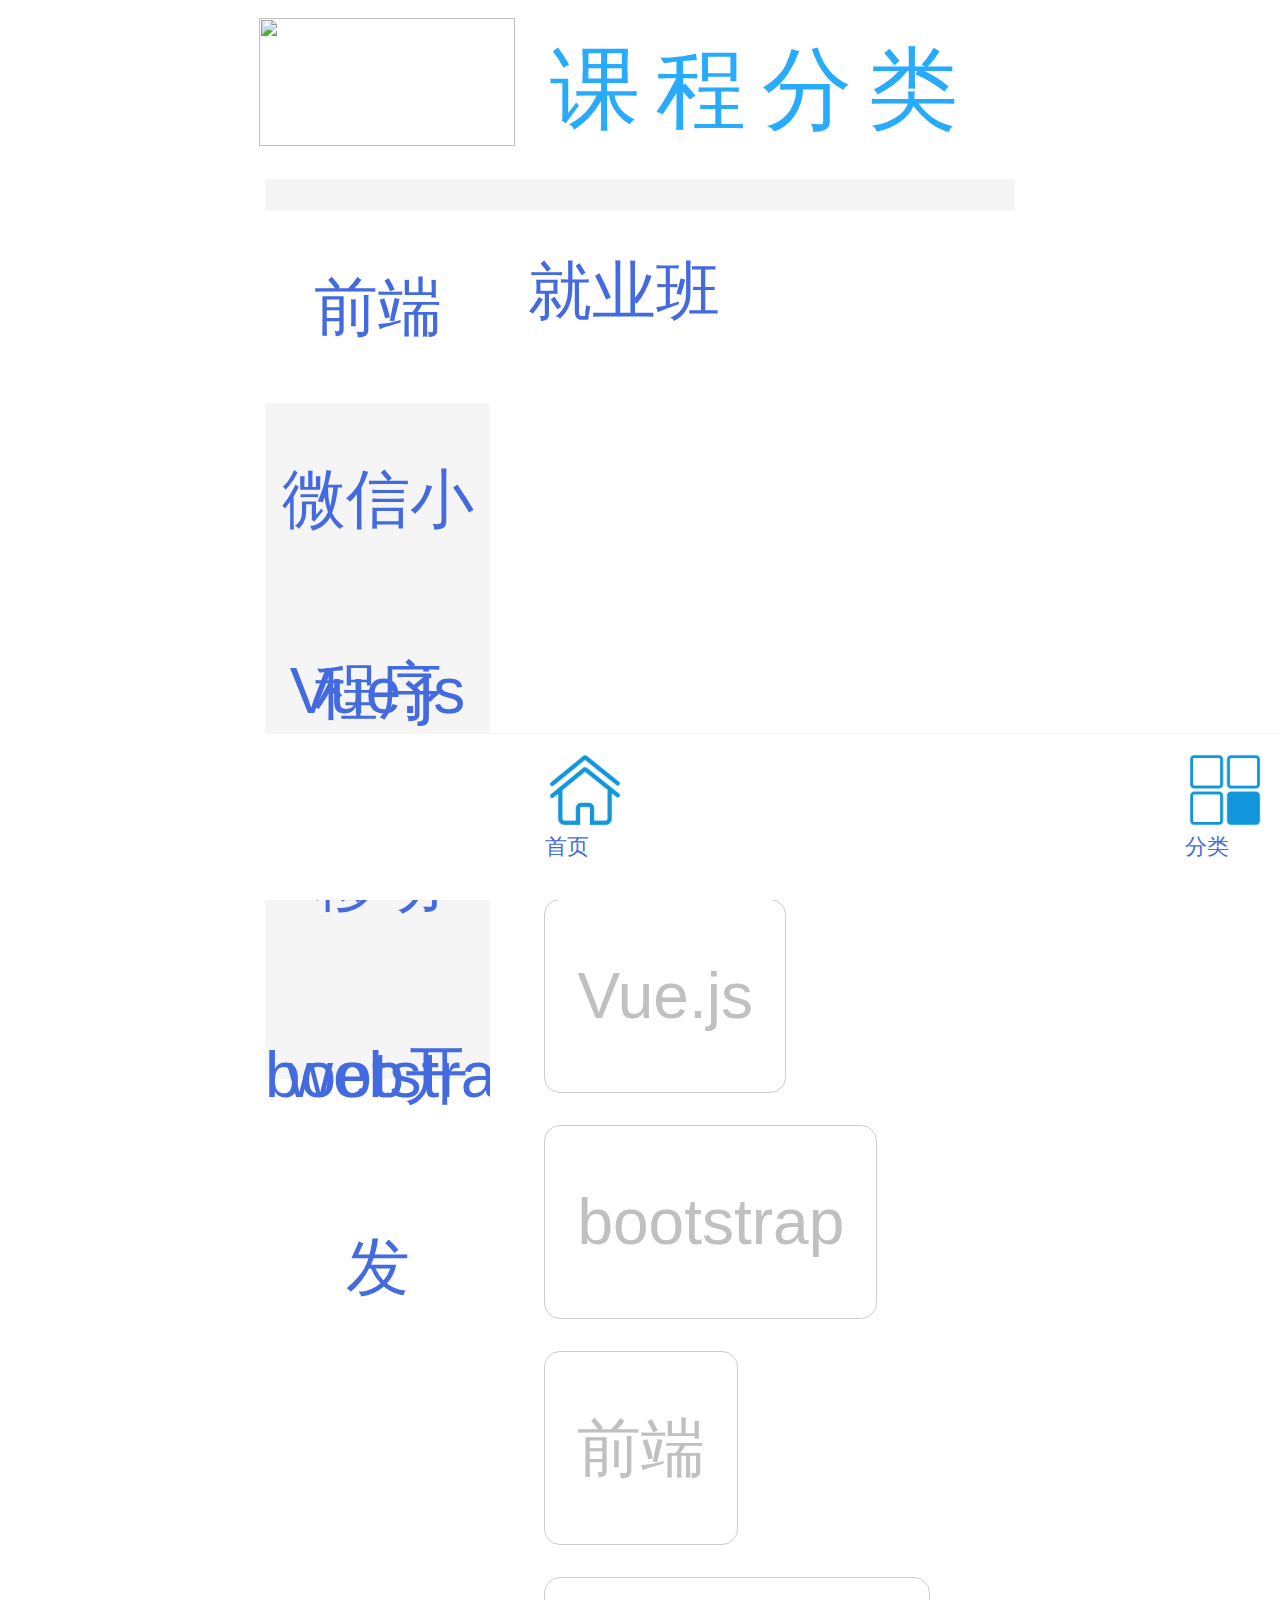
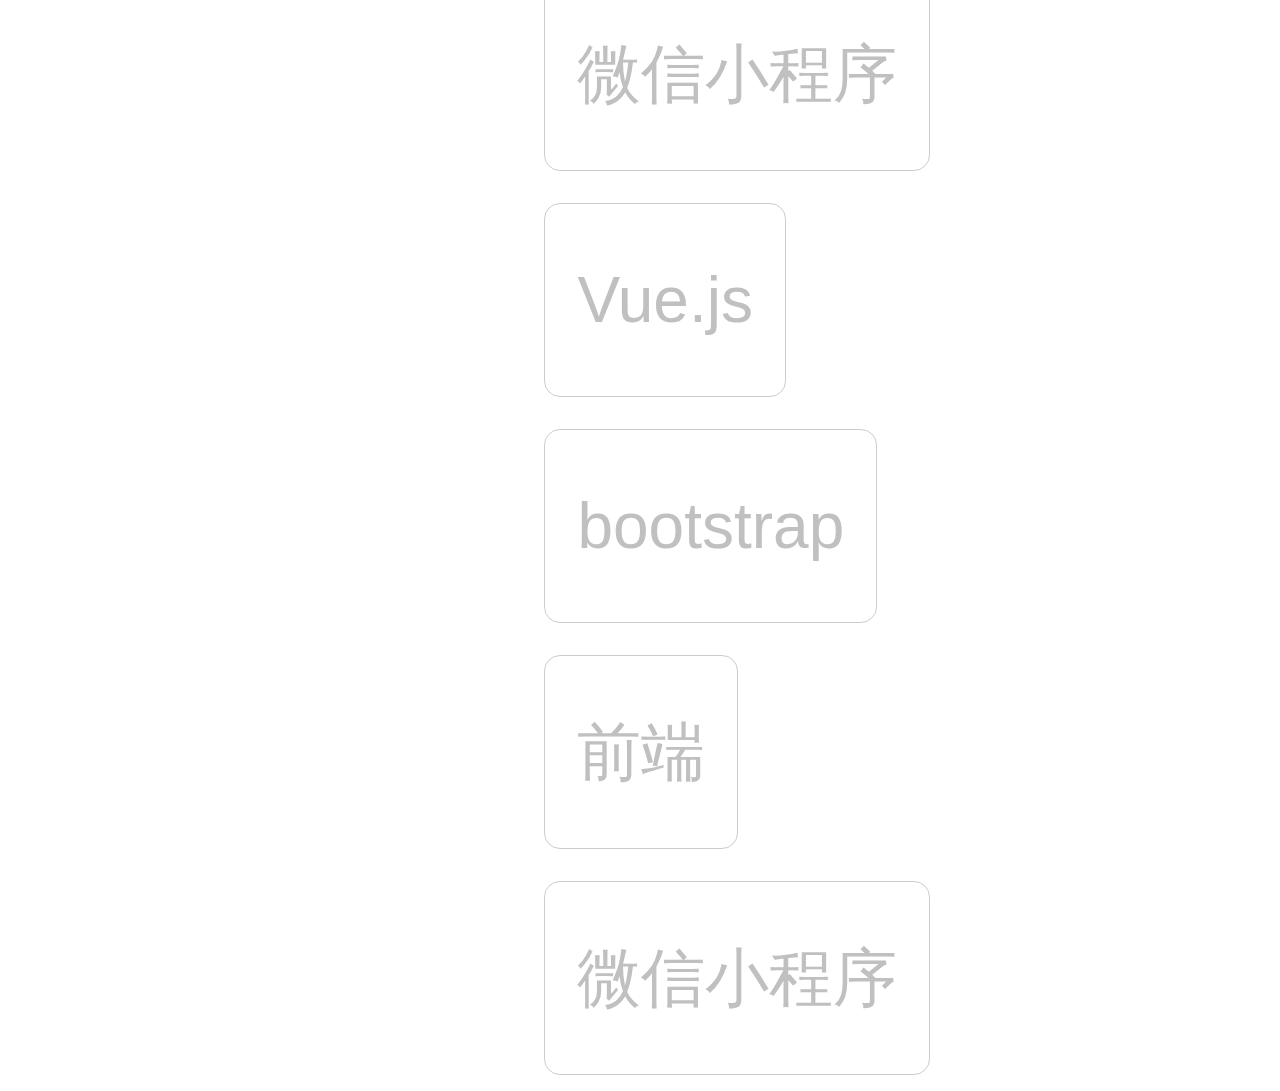
==== web/views/category.html @ 319a50d0 "分类" ====
<!DOCTYPE html>
<html lang="en">

<head>
    <meta charset="UTF-8">
    <meta name="viewport" content="width=device-width, initial-scale=1.0">
    <title>分类页面</title>
    <link rel="stylesheet" href="./css/common.css" />
    <link rel="stylesheet" href="./css/category.css" />

    <script src="./js/flexible.js"></script>

</head>

<body>
    <!-- header区域 -->
    <div class="header">
        <div class="headerImg">
            <img src="./images/logo.png" alt="">
        </div>
        <div class="headerText">
            课程分类
        </div>
    </div>
    <!-- 分类区域 -->
    <div class="content">
        <div class="conBody">
            <div class="aside">
                <a href="#" class="active">前端</a>
                <a href="#">微信小程序</a>
                <a href="#">Vue.js</a>
                <a href="#">移动web开发</a>
                <a href="#">bootstrap</a>
            </div>
            <div class="conRi">
                <div class="jobClass">
                    <div class="jobText">就业班</div>
                    <div class="jobImg">
                        WEB前端在线就业班
                    </div>
                </div>
                <div class="proClass">
                    <div class="proTect">提高课</div>
                    <div class="proInp">
                        <div class="btn">Vue.js</div>
                        <div class="btn">bootstrap</div>
                        <div class="btn">前端</div>
                        <div class="btn">微信小程序</div>
                        <div class="btn">Vue.js</div>
                        <div class="btn">bootstrap</div>
                        <div class="btn">前端</div>
                        <div class="btn">微信小程序</div>
                    </div>
                </div>
            </div>
        </div>
    </div>
    <!-- 底部区域 -->
    <div class="footer">
        <a class="fooindex" href="./index.html"><img src="./images/首页.png" alt=""><span>首页</span></a>
        <a class="foofenlei" href="./category.html"><img src="./images/fenlei.png" alt=""><span>分类</span></a>
    </div>

    <script src="./js/jquery.js"></script>
    <script src="./js/template-web.js"></script>
    <script src="./js/index.js"></script>

</body>

</html>
---- web/views/css/common.css ----
@media screen and(min-width:750px) {
    html {
        font-size: 75px!important;
    }
}

body {
    min-width: 320px;
    max-width: 750px;
    width: 10rem;
    margin: 0 auto;
    line-height: 1.5;
    font-family: Arial, Helvetica, sans-serif;
    font-size: 0.3rem!important;
}

ul li {
    list-style: none;
}


/*点击之前*/

a:link {
    color: #446adf;
}


/*鼠标悬停状态*/

a:hover {
    color: #446adf;
}


/*点击状态*/

a:active {
    color: #446adf;
}


/*点击之后状态*/

a:visited {
    color: #446adf;
}


/*改变文字的默认颜色以及消除下划线*/

a {
    color: #446adf;
    text-decoration: none;
}


/* 底部区域 */

.footer {
    width: 100%;
    height: 1.3rem;
    display: flex;
    flex-direction: row;
    justify-content: space-around;
    color: #446adf;
    background-color: #ffffff;
    position: fixed;
    bottom: 0;
    border-top: 0.0125rem solid #F5F5F5;
    font-size: 0.175rem;
}

.fooindex,
.foofenlei {
    display: flex;
    flex-direction: column;
    padding-top: 0.125rem;
}

.fooindex img {
    width: 0.625rem;
    height: 0.625rem;
    align-items: center;
}

.foofenlei img {
    width: 0.625rem;
    height: 0.625rem;
    align-items: center;
}

.foofenlei spam {
    color: #446adf;
}
---- web/views/css/category.css ----
.header {
    display: flex;
    flex-direction: row;
    justify-content: space-around;
    align-items: center;
    width: 100%;
    height: 1.4rem;
    background-color: #ffffff;
}

.headerImg img {
    width: 2rem;
    height: 1rem;
    margin-left: -0.375rem;
}

.headerText {
    font-size: 0.7rem;
    color: #28abfc;
    letter-spacing: 0.125rem;
    margin-left: -0.375rem;
}

.content {
    background-color: #f5f5f5;
    height: calc(100vh);
    width: 100%;
}

.conBody {
    height: calc(100vh);
    padding-top: 0.25rem;
    display: flex;
    flex-direction: row;
}

.aside {
    width: 30%;
    height: 100%;
    display: flex;
    flex-direction: column;
    align-items: center;
}

.aside a {
    width: 100%;
    height: 1.5rem;
    text-align: center;
    line-height: 1.5rem;
    font-size: 0.5rem;
}

.aside a:hover {
    background-color: #ffffff;
}

.aside a:active {
    background-color: #ffffff;
}

.aside a:visited {
    background-color: #ffffff;
}

.active {
    background-color: #ffffff;
}

.conRi {
    width: 70%;
    height: calc(100vh);
    background-color: #ffffff;
    display: flex;
    flex-direction: column;
    padding-top: 0.25rem;
}

.jobClass,
.proClass {
    display: flex;
    flex-direction: column;
    color: #446adf;
    font-size: 0.5rem;
    margin-left: 0.3rem;
}

.jobImg {
    box-sizing: border-box;
    padding: 0.15rem;
    height: 3rem;
    width: 6.5rem;
    border-radius: 0.125rem;
    background: url(../images/web_fe.png) no-repeat center center;
    background-size: cover;
    text-align: center;
    line-height: 3rem;
    color: #ffffff;
}

.proClass {
    margin-top: 0.5rem;
}

.proInp {
    display: flex;
    flex-direction: row;
    flex-wrap: wrap;
}

.proInp .btn {
    height: 1rem;
    border: 1px solid #cccccc;
    text-align: center;
    line-height: 1rem;
    border-radius: 0.125rem;
    padding: 0.25rem;
    margin: 0.125rem;
    color: #c0c0c0;
}
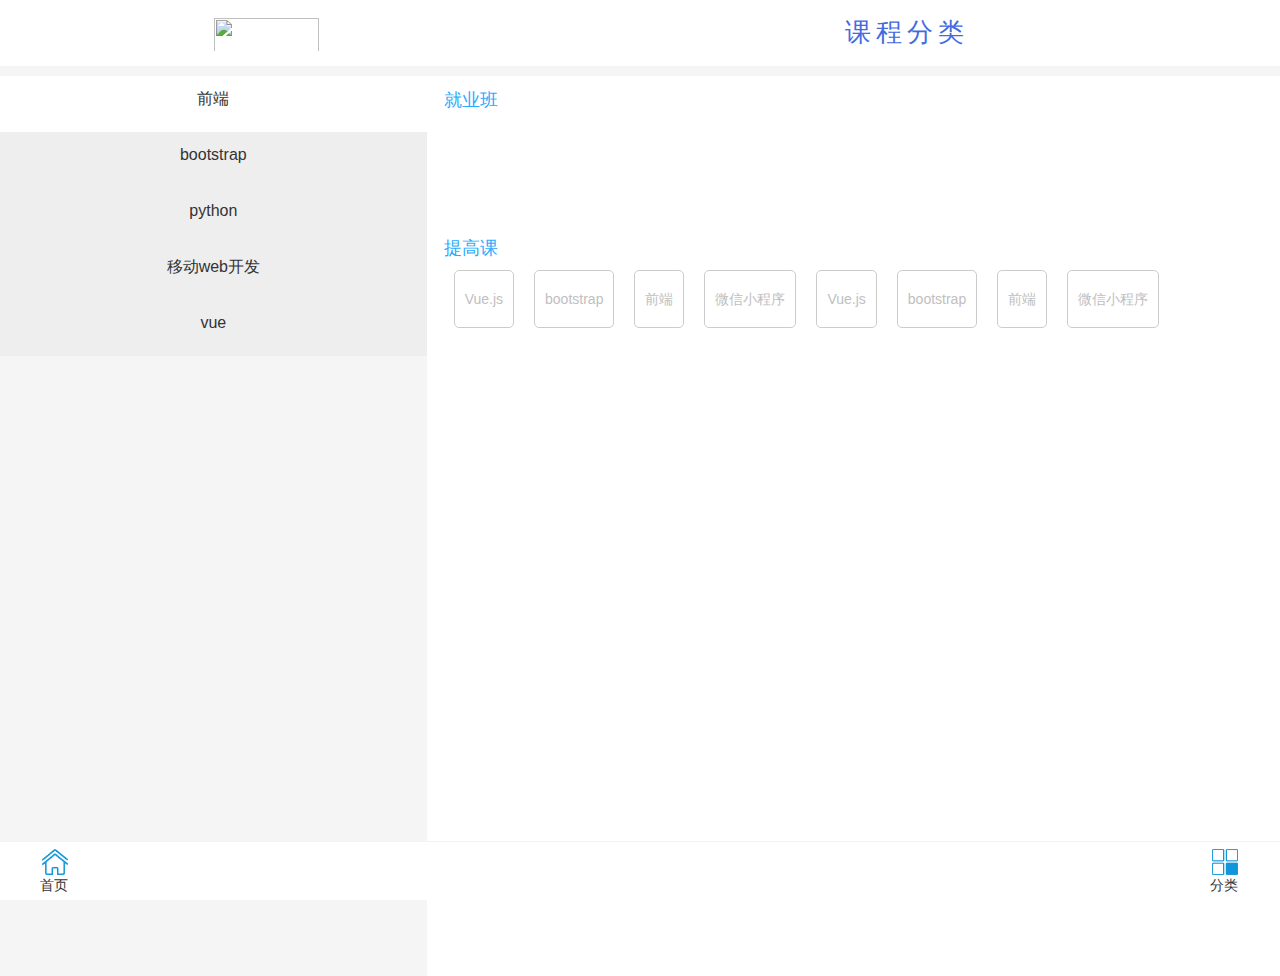
==== commit 82a5f90d: "la yu ilayui实现前后端分离" ====
--- a/web/views/category.html
+++ b/web/views/category.html
@@ -4,67 +4,74 @@
 <head>
     <meta charset="UTF-8">
     <meta name="viewport" content="width=device-width, initial-scale=1.0">
-    <title>分类页面</title>
+    <title>Document</title>
     <link rel="stylesheet" href="./css/common.css" />
+    <link rel="stylesheet" href="./layui/css/layui.css" />
     <link rel="stylesheet" href="./css/category.css" />
-
-    <script src="./js/flexible.js"></script>
-
 </head>
 
 <body>
     <!-- header区域 -->
-    <div class="header">
-        <div class="headerImg">
-            <img src="./images/logo.png" alt="">
+    <header class="layui-fluid">
+        <div class="layui-row head">
+            <div class="layui-col-xs5 layui-col-sm5 layui-col-md5 logo">
+                <img src="./images/logo.png">
+            </div>
+            <div class="layui-col-xs7 layui-col-sm7 layui-col-md7 headCo">
+                课程分类
+            </div>
         </div>
-        <div class="headerText">
-            课程分类
-        </div>
-    </div>
-    <!-- 分类区域 -->
-    <div class="content">
-        <div class="conBody">
-            <div class="aside">
-                <a href="#" class="active">前端</a>
-                <a href="#">微信小程序</a>
-                <a href="#">Vue.js</a>
-                <a href="#">移动web开发</a>
-                <a href="#">bootstrap</a>
+    </header>
+    <!-- body区域 -->
+    <div class="layui-fluid ">
+        <div class="layui-row bodyer">
+            <div class="layui-col-xs4 layui-col-sm4 layui-col-md4 navr">
+                <ul class="layui-nav layui-nav-tree navli" lay-filter="test">
+                    <li class="layui-nav-item "><a class="first" href="">前端</a></li>
+                    <li class="layui-nav-item layui-bg-gray"><a href="">bootstrap</a></li>
+                    <li class="layui-nav-item layui-bg-gray"><a href="">python</a></li>
+                    <li class="layui-nav-item layui-bg-gray"><a href="">移动web开发</a></li>
+                    <li class="layui-nav-item layui-bg-gray"><a href="">vue</a></li>
+                </ul>
             </div>
-            <div class="conRi">
-                <div class="jobClass">
-                    <div class="jobText">就业班</div>
-                    <div class="jobImg">
-                        WEB前端在线就业班
-                    </div>
-                </div>
-                <div class="proClass">
-                    <div class="proTect">提高课</div>
-                    <div class="proInp">
-                        <div class="btn">Vue.js</div>
-                        <div class="btn">bootstrap</div>
-                        <div class="btn">前端</div>
-                        <div class="btn">微信小程序</div>
-                        <div class="btn">Vue.js</div>
-                        <div class="btn">bootstrap</div>
-                        <div class="btn">前端</div>
-                        <div class="btn">微信小程序</div>
-                    </div>
+            <div class="layui-col-xs8 layui-col-sm8 layui-col-md8 navcou">
+                <div class="context">就业班</div>
+                <div class="conimg">web前端在线就业班</div>
+                <div class="context">提高课</div>
+                <div class="proInp">
+                    <div class="btn">Vue.js</div>
+                    <div class="btn">bootstrap</div>
+                    <div class="btn">前端</div>
+                    <div class="btn">微信小程序</div>
+                    <div class="btn">Vue.js</div>
+                    <div class="btn">bootstrap</div>
+                    <div class="btn">前端</div>
+                    <div class="btn">微信小程序</div>
                 </div>
             </div>
         </div>
     </div>
     <!-- 底部区域 -->
+    <!-- footer区域 -->
     <div class="footer">
-        <a class="fooindex" href="./index.html"><img src="./images/首页.png" alt=""><span>首页</span></a>
-        <a class="foofenlei" href="./category.html"><img src="./images/fenlei.png" alt=""><span>分类</span></a>
+
+        <div class="fooin">
+            <a href="./index.html">
+                <img src="./images/首页.png">
+                <div>首页</div>
+            </a>
+        </div>
+        <div class="foofen">
+            <a href="./category.html">
+                <img src="./images/fenlei.png">
+                <div>分类</div>
+            </a>
+        </div>
+
     </div>
-
+    <script src="./js/template-web.js"></script>
+    <script src="./layui/layui.all.js"></script>
     <script src="./js/jquery.js"></script>
-    <script src="./js/template-web.js"></script>
-    <script src="./js/index.js"></script>
-
 </body>
 
 </html>--- a/web/views/css/common.css
+++ b/web/views/css/common.css
@@ -1,95 +1,77 @@
-@media screen and(min-width:750px) {
-    html {
-        font-size: 75px!important;
-    }
+.layui-fluid {
+    margin: 0 auto;
+    padding: 0 0 0 0!important;
 }
 
-body {
-    min-width: 320px;
-    max-width: 750px;
-    width: 10rem;
-    margin: 0 auto;
-    line-height: 1.5;
-    font-family: Arial, Helvetica, sans-serif;
-    font-size: 0.3rem!important;
+.JobText {
+    line-height: 18px;
+    padding-top: 10px;
+    color: #446adf;
+    font-size: 18px;
+    text-align: center;
+    display: flex;
+    flex-direction: row;
+    justify-content: center;
+    align-items: center;
 }
 
-ul li {
-    list-style: none;
+.bdots {
+    width: 4px;
+    height: 4px;
+    border-radius: 50%;
+    background-color: #446adf;
+    margin: 5px;
 }
 
-
-/*点击之前*/
-
-a:link {
-    color: #446adf;
+.layui-card-header {
+    border-bottom: none;
 }
 
-
-/*鼠标悬停状态*/
-
-a:hover {
-    color: #446adf;
-}
-
-
-/*点击状态*/
-
-a:active {
-    color: #446adf;
-}
-
-
-/*点击之后状态*/
-
-a:visited {
-    color: #446adf;
-}
-
-
-/*改变文字的默认颜色以及消除下划线*/
-
-a {
-    color: #446adf;
-    text-decoration: none;
+.layui-card-body {
+    padding: 0;
 }
 
 
 /* 底部区域 */
 
 .footer {
+    height: 58px;
     width: 100%;
-    height: 1.3rem;
+    background-color: #ffffff;
     display: flex;
     flex-direction: row;
-    justify-content: space-around;
-    color: #446adf;
-    background-color: #ffffff;
+    justify-content: space-between;
+    border-top: 1px solid #f3f3f3;
     position: fixed;
     bottom: 0;
-    border-top: 0.0125rem solid #F5F5F5;
-    font-size: 0.175rem;
 }
 
-.fooindex,
-.foofenlei {
+.fooin {
+    padding-left: 40px;
     display: flex;
     flex-direction: column;
-    padding-top: 0.125rem;
-}
-
-.fooindex img {
-    width: 0.625rem;
-    height: 0.625rem;
+    justify-content: center;
     align-items: center;
 }
 
-.foofenlei img {
-    width: 0.625rem;
-    height: 0.625rem;
+.fooin img {
+    width: 30px;
+    height: 30px;
+}
+
+.foofen {
+    padding-right: 40px;
+    display: flex;
+    flex-direction: column;
+    justify-content: center;
     align-items: center;
 }
 
-.foofenlei spam {
-    color: #446adf;
+.foofen img {
+    width: 30px;
+    height: 30px;
+}
+
+.layui-nav-tree {
+    width: auto!important;
 }--- a/web/views/layui/css/layui.css
+++ b/web/views/layui/css/layui.css
@@ -0,0 +1,2 @@
+/** layui-v2.5.5 MIT License By https://www.layui.com */
+ .layui-inline,img{display:inline-block;vertical-align:middle}h1,h2,h3,h4,h5,h6{font-weight:400}.layui-edge,.layui-header,.layui-inline,.layui-main{position:relative}.layui-body,.layui-edge,.layui-elip{overflow:hidden}.layui-btn,.layui-edge,.layui-inline,img{vertical-align:middle}.layui-btn,.layui-disabled,.layui-icon,.layui-unselect{-moz-user-select:none;-webkit-user-select:none;-ms-user-select:none}.layui-elip,.layui-form-checkbox span,.layui-form-pane .layui-form-label{text-overflow:ellipsis;white-space:nowrap}.layui-breadcrumb,.layui-tree-btnGroup{visibility:hidden}blockquote,body,button,dd,div,dl,dt,form,h1,h2,h3,h4,h5,h6,input,li,ol,p,pre,td,textarea,th,ul{margin:0;padding:0;-webkit-tap-highlight-color:rgba(0,0,0,0)}a:active,a:hover{outline:0}img{border:none}li{list-style:none}table{border-collapse:collapse;border-spacing:0}h4,h5,h6{font-size:100%}button,input,optgroup,option,select,textarea{font-family:inherit;font-size:inherit;font-style:inherit;font-weight:inherit;outline:0}pre{white-space:pre-wrap;white-space:-moz-pre-wrap;white-space:-pre-wrap;white-space:-o-pre-wrap;word-wrap:break-word}body{line-height:24px;font:14px Helvetica Neue,Helvetica,PingFang SC,Tahoma,Arial,sans-serif}hr{height:1px;margin:10px 0;border:0;clear:both}a{color:#333;text-decoration:none}a:hover{color:#777}a cite{font-style:normal;*cursor:pointer}.layui-border-box,.layui-border-box *{box-sizing:border-box}.layui-box,.layui-box *{box-sizing:content-box}.layui-clear{clear:both;*zoom:1}.layui-clear:after{content:'\20';clear:both;*zoom:1;display:block;height:0}.layui-inline{*display:inline;*zoom:1}.layui-edge{display:inline-block;width:0;height:0;border-width:6px;border-style:dashed;border-color:transparent}.layui-edge-top{top:-4px;border-bottom-color:#999;border-bottom-style:solid}.layui-edge-right{border-left-color:#999;border-left-style:solid}.layui-edge-bottom{top:2px;border-top-color:#999;border-top-style:solid}.layui-edge-left{border-right-color:#999;border-right-style:solid}.layui-disabled,.layui-disabled:hover{color:#d2d2d2!important;cursor:not-allowed!important}.layui-circle{border-radius:100%}.layui-show{display:block!important}.layui-hide{display:none!important}@font-face{font-family:layui-icon;src:url(../font/iconfont.eot?v=250);src:url(../font/iconfont.eot?v=250#iefix) format('embedded-opentype'),url(../font/iconfont.woff2?v=250) format('woff2'),url(../font/iconfont.woff?v=250) format('woff'),url(../font/iconfont.ttf?v=250) format('truetype'),url(../font/iconfont.svg?v=250#layui-icon) format('svg')}.layui-icon{font-family:layui-icon!important;font-size:16px;font-style:normal;-webkit-font-smoothing:antialiased;-moz-osx-font-smoothing:grayscale}.layui-icon-reply-fill:before{content:"\e611"}.layui-icon-set-fill:before{content:"\e614"}.layui-icon-menu-fill:before{content:"\e60f"}.layui-icon-search:before{content:"\e615"}.layui-icon-share:before{content:"\e641"}.layui-icon-set-sm:before{content:"\e620"}.layui-icon-engine:before{content:"\e628"}.layui-icon-close:before{content:"\1006"}.layui-icon-close-fill:before{content:"\1007"}.layui-icon-chart-screen:before{content:"\e629"}.layui-icon-star:before{content:"\e600"}.layui-icon-circle-dot:before{content:"\e617"}.layui-icon-chat:before{content:"\e606"}.layui-icon-release:before{content:"\e609"}.layui-icon-list:before{content:"\e60a"}.layui-icon-chart:before{content:"\e62c"}.layui-icon-ok-circle:before{content:"\1005"}.layui-icon-layim-theme:before{content:"\e61b"}.layui-icon-table:before{content:"\e62d"}.layui-icon-right:before{content:"\e602"}.layui-icon-left:before{content:"\e603"}.layui-icon-cart-simple:before{content:"\e698"}.layui-icon-face-cry:before{content:"\e69c"}.layui-icon-face-smile:before{content:"\e6af"}.layui-icon-survey:before{content:"\e6b2"}.layui-icon-tree:before{content:"\e62e"}.layui-icon-upload-circle:before{content:"\e62f"}.layui-icon-add-circle:before{content:"\e61f"}.layui-icon-download-circle:before{content:"\e601"}.layui-icon-templeate-1:before{content:"\e630"}.layui-icon-util:before{content:"\e631"}.layui-icon-face-surprised:before{content:"\e664"}.layui-icon-edit:before{content:"\e642"}.layui-icon-speaker:before{content:"\e645"}.layui-icon-down:before{content:"\e61a"}.layui-icon-file:before{content:"\e621"}.layui-icon-layouts:before{content:"\e632"}.layui-icon-rate-half:before{content:"\e6c9"}.layui-icon-add-circle-fine:before{content:"\e608"}.layui-icon-prev-circle:before{content:"\e633"}.layui-icon-read:before{content:"\e705"}.layui-icon-404:before{content:"\e61c"}.layui-icon-carousel:before{content:"\e634"}.layui-icon-help:before{content:"\e607"}.layui-icon-code-circle:before{content:"\e635"}.layui-icon-water:before{content:"\e636"}.layui-icon-username:before{content:"\e66f"}.layui-icon-find-fill:before{content:"\e670"}.layui-icon-about:before{content:"\e60b"}.layui-icon-location:before{content:"\e715"}.layui-icon-up:before{content:"\e619"}.layui-icon-pause:before{content:"\e651"}.layui-icon-date:before{content:"\e637"}.layui-icon-layim-uploadfile:before{content:"\e61d"}.layui-icon-delete:before{content:"\e640"}.layui-icon-play:before{content:"\e652"}.layui-icon-top:before{content:"\e604"}.layui-icon-friends:before{content:"\e612"}.layui-icon-refresh-3:before{content:"\e9aa"}.layui-icon-ok:before{content:"\e605"}.layui-icon-layer:before{content:"\e638"}.layui-icon-face-smile-fine:before{content:"\e60c"}.layui-icon-dollar:before{content:"\e659"}.layui-icon-group:before{content:"\e613"}.layui-icon-layim-download:before{content:"\e61e"}.layui-icon-picture-fine:before{content:"\e60d"}.layui-icon-link:before{content:"\e64c"}.layui-icon-diamond:before{content:"\e735"}.layui-icon-log:before{content:"\e60e"}.layui-icon-rate-solid:before{content:"\e67a"}.layui-icon-fonts-del:before{content:"\e64f"}.layui-icon-unlink:before{content:"\e64d"}.layui-icon-fonts-clear:before{content:"\e639"}.layui-icon-triangle-r:before{content:"\e623"}.layui-icon-circle:before{content:"\e63f"}.layui-icon-radio:before{content:"\e643"}.layui-icon-align-center:before{content:"\e647"}.layui-icon-align-right:before{content:"\e648"}.layui-icon-align-left:before{content:"\e649"}.layui-icon-loading-1:before{content:"\e63e"}.layui-icon-return:before{content:"\e65c"}.layui-icon-fonts-strong:before{content:"\e62b"}.layui-icon-upload:before{content:"\e67c"}.layui-icon-dialogue:before{content:"\e63a"}.layui-icon-video:before{content:"\e6ed"}.layui-icon-headset:before{content:"\e6fc"}.layui-icon-cellphone-fine:before{content:"\e63b"}.layui-icon-add-1:before{content:"\e654"}.layui-icon-face-smile-b:before{content:"\e650"}.layui-icon-fonts-html:before{content:"\e64b"}.layui-icon-form:before{content:"\e63c"}.layui-icon-cart:before{content:"\e657"}.layui-icon-camera-fill:before{content:"\e65d"}.layui-icon-tabs:before{content:"\e62a"}.layui-icon-fonts-code:before{content:"\e64e"}.layui-icon-fire:before{content:"\e756"}.layui-icon-set:before{content:"\e716"}.layui-icon-fonts-u:before{content:"\e646"}.layui-icon-triangle-d:before{content:"\e625"}.layui-icon-tips:before{content:"\e702"}.layui-icon-picture:before{content:"\e64a"}.layui-icon-more-vertical:before{content:"\e671"}.layui-icon-flag:before{content:"\e66c"}.layui-icon-loading:before{content:"\e63d"}.layui-icon-fonts-i:before{content:"\e644"}.layui-icon-refresh-1:before{content:"\e666"}.layui-icon-rmb:before{content:"\e65e"}.layui-icon-home:before{content:"\e68e"}.layui-icon-user:before{content:"\e770"}.layui-icon-notice:before{content:"\e667"}.layui-icon-login-weibo:before{content:"\e675"}.layui-icon-voice:before{content:"\e688"}.layui-icon-upload-drag:before{content:"\e681"}.layui-icon-login-qq:before{content:"\e676"}.layui-icon-snowflake:before{content:"\e6b1"}.layui-icon-file-b:before{content:"\e655"}.layui-icon-template:before{content:"\e663"}.layui-icon-auz:before{content:"\e672"}.layui-icon-console:before{content:"\e665"}.layui-icon-app:before{content:"\e653"}.layui-icon-prev:before{content:"\e65a"}.layui-icon-website:before{content:"\e7ae"}.layui-icon-next:before{content:"\e65b"}.layui-icon-component:before{content:"\e857"}.layui-icon-more:before{content:"\e65f"}.layui-icon-login-wechat:before{content:"\e677"}.layui-icon-shrink-right:before{content:"\e668"}.layui-icon-spread-left:before{content:"\e66b"}.layui-icon-camera:before{content:"\e660"}.layui-icon-note:before{content:"\e66e"}.layui-icon-refresh:before{content:"\e669"}.layui-icon-female:before{content:"\e661"}.layui-icon-male:before{content:"\e662"}.layui-icon-password:before{content:"\e673"}.layui-icon-senior:before{content:"\e674"}.layui-icon-theme:before{content:"\e66a"}.layui-icon-tread:before{content:"\e6c5"}.layui-icon-praise:before{content:"\e6c6"}.layui-icon-star-fill:before{content:"\e658"}.layui-icon-rate:before{content:"\e67b"}.layui-icon-template-1:before{content:"\e656"}.layui-icon-vercode:before{content:"\e679"}.layui-icon-cellphone:before{content:"\e678"}.layui-icon-screen-full:before{content:"\e622"}.layui-icon-screen-restore:before{content:"\e758"}.layui-icon-cols:before{content:"\e610"}.layui-icon-export:before{content:"\e67d"}.layui-icon-print:before{content:"\e66d"}.layui-icon-slider:before{content:"\e714"}.layui-icon-addition:before{content:"\e624"}.layui-icon-subtraction:before{content:"\e67e"}.layui-icon-service:before{content:"\e626"}.layui-icon-transfer:before{content:"\e691"}.layui-main{width:1140px;margin:0 auto}.layui-header{z-index:1000;height:60px}.layui-header a:hover{transition:all .5s;-webkit-transition:all .5s}.layui-side{position:fixed;left:0;top:0;bottom:0;z-index:999;width:200px;overflow-x:hidden}.layui-side-scroll{position:relative;width:220px;height:100%;overflow-x:hidden}.layui-body{position:absolute;left:200px;right:0;top:0;bottom:0;z-index:998;width:auto;overflow-y:auto;box-sizing:border-box}.layui-layout-body{overflow:hidden}.layui-layout-admin .layui-header{background-color:#23262E}.layui-layout-admin .layui-side{top:60px;width:200px;overflow-x:hidden}.layui-layout-admin .layui-body{position:fixed;top:60px;bottom:44px}.layui-layout-admin .layui-main{width:auto;margin:0 15px}.layui-layout-admin .layui-footer{position:fixed;left:200px;right:0;bottom:0;height:44px;line-height:44px;padding:0 15px;background-color:#eee}.layui-layout-admin .layui-logo{position:absolute;left:0;top:0;width:200px;height:100%;line-height:60px;text-align:center;color:#009688;font-size:16px}.layui-layout-admin .layui-header .layui-nav{background:0 0}.layui-layout-left{position:absolute!important;left:200px;top:0}.layui-layout-right{position:absolute!important;right:0;top:0}.layui-container{position:relative;margin:0 auto;padding:0 15px;box-sizing:border-box}.layui-fluid{position:relative;margin:0 auto;padding:0 15px}.layui-row:after,.layui-row:before{content:'';display:block;clear:both}.layui-col-lg1,.layui-col-lg10,.layui-col-lg11,.layui-col-lg12,.layui-col-lg2,.layui-col-lg3,.layui-col-lg4,.layui-col-lg5,.layui-col-lg6,.layui-col-lg7,.layui-col-lg8,.layui-col-lg9,.layui-col-md1,.layui-col-md10,.layui-col-md11,.layui-col-md12,.layui-col-md2,.layui-col-md3,.layui-col-md4,.layui-col-md5,.layui-col-md6,.layui-col-md7,.layui-col-md8,.layui-col-md9,.layui-col-sm1,.layui-col-sm10,.layui-col-sm11,.layui-col-sm12,.layui-col-sm2,.layui-col-sm3,.layui-col-sm4,.layui-col-sm5,.layui-col-sm6,.layui-col-sm7,.layui-col-sm8,.layui-col-sm9,.layui-col-xs1,.layui-col-xs10,.layui-col-xs11,.layui-col-xs12,.layui-col-xs2,.layui-col-xs3,.layui-col-xs4,.layui-col-xs5,.layui-col-xs6,.layui-col-xs7,.layui-col-xs8,.layui-col-xs9{position:relative;display:block;box-sizing:border-box}.layui-col-xs1,.layui-col-xs10,.layui-col-xs11,.layui-col-xs12,.layui-col-xs2,.layui-col-xs3,.layui-col-xs4,.layui-col-xs5,.layui-col-xs6,.layui-col-xs7,.layui-col-xs8,.layui-col-xs9{float:left}.layui-col-xs1{width:8.33333333%}.layui-col-xs2{width:16.66666667%}.layui-col-xs3{width:25%}.layui-col-xs4{width:33.33333333%}.layui-col-xs5{width:41.66666667%}.layui-col-xs6{width:50%}.layui-col-xs7{width:58.33333333%}.layui-col-xs8{width:66.66666667%}.layui-col-xs9{width:75%}.layui-col-xs10{width:83.33333333%}.layui-col-xs11{width:91.66666667%}.layui-col-xs12{width:100%}.layui-col-xs-offset1{margin-left:8.33333333%}.layui-col-xs-offset2{margin-left:16.66666667%}.layui-col-xs-offset3{margin-left:25%}.layui-col-xs-offset4{margin-left:33.33333333%}.layui-col-xs-offset5{margin-left:41.66666667%}.layui-col-xs-offset6{margin-left:50%}.layui-col-xs-offset7{margin-left:58.33333333%}.layui-col-xs-offset8{margin-left:66.66666667%}.layui-col-xs-offset9{margin-left:75%}.layui-col-xs-offset10{margin-left:83.33333333%}.layui-col-xs-offset11{margin-left:91.66666667%}.layui-col-xs-offset12{margin-left:100%}@media screen and (max-width:768px){.layui-hide-xs{display:none!important}.layui-show-xs-block{display:block!important}.layui-show-xs-inline{display:inline!important}.layui-show-xs-inline-block{display:inline-block!important}}@media screen and (min-width:768px){.layui-container{width:750px}.layui-hide-sm{display:none!important}.layui-show-sm-block{display:block!important}.layui-show-sm-inline{display:inline!important}.layui-show-sm-inline-block{display:inline-block!important}.layui-col-sm1,.layui-col-sm10,.layui-col-sm11,.layui-col-sm12,.layui-col-sm2,.layui-col-sm3,.layui-col-sm4,.layui-col-sm5,.layui-col-sm6,.layui-col-sm7,.layui-col-sm8,.layui-col-sm9{float:left}.layui-col-sm1{width:8.33333333%}.layui-col-sm2{width:16.66666667%}.layui-col-sm3{width:25%}.layui-col-sm4{width:33.33333333%}.layui-col-sm5{width:41.66666667%}.layui-col-sm6{width:50%}.layui-col-sm7{width:58.33333333%}.layui-col-sm8{width:66.66666667%}.layui-col-sm9{width:75%}.layui-col-sm10{width:83.33333333%}.layui-col-sm11{width:91.66666667%}.layui-col-sm12{width:100%}.layui-col-sm-offset1{margin-left:8.33333333%}.layui-col-sm-offset2{margin-left:16.66666667%}.layui-col-sm-offset3{margin-left:25%}.layui-col-sm-offset4{margin-left:33.33333333%}.layui-col-sm-offset5{margin-left:41.66666667%}.layui-col-sm-offset6{margin-left:50%}.layui-col-sm-offset7{margin-left:58.33333333%}.layui-col-sm-offset8{margin-left:66.66666667%}.layui-col-sm-offset9{margin-left:75%}.layui-col-sm-offset10{margin-left:83.33333333%}.layui-col-sm-offset11{margin-left:91.66666667%}.layui-col-sm-offset12{margin-left:100%}}@media screen and (min-width:992px){.layui-container{width:970px}.layui-hide-md{display:none!important}.layui-show-md-block{display:block!important}.layui-show-md-inline{display:inline!important}.layui-show-md-inline-block{display:inline-block!important}.layui-col-md1,.layui-col-md10,.layui-col-md11,.layui-col-md12,.layui-col-md2,.layui-col-md3,.layui-col-md4,.layui-col-md5,.layui-col-md6,.layui-col-md7,.layui-col-md8,.layui-col-md9{float:left}.layui-col-md1{width:8.33333333%}.layui-col-md2{width:16.66666667%}.layui-col-md3{width:25%}.layui-col-md4{width:33.33333333%}.layui-col-md5{width:41.66666667%}.layui-col-md6{width:50%}.layui-col-md7{width:58.33333333%}.layui-col-md8{width:66.66666667%}.layui-col-md9{width:75%}.layui-col-md10{width:83.33333333%}.layui-col-md11{width:91.66666667%}.layui-col-md12{width:100%}.layui-col-md-offset1{margin-left:8.33333333%}.layui-col-md-offset2{margin-left:16.66666667%}.layui-col-md-offset3{margin-left:25%}.layui-col-md-offset4{margin-left:33.33333333%}.layui-col-md-offset5{margin-left:41.66666667%}.layui-col-md-offset6{margin-left:50%}.layui-col-md-offset7{margin-left:58.33333333%}.layui-col-md-offset8{margin-left:66.66666667%}.layui-col-md-offset9{margin-left:75%}.layui-col-md-offset10{margin-left:83.33333333%}.layui-col-md-offset11{margin-left:91.66666667%}.layui-col-md-offset12{margin-left:100%}}@media screen and (min-width:1200px){.layui-container{width:1170px}.layui-hide-lg{display:none!important}.layui-show-lg-block{display:block!important}.layui-show-lg-inline{display:inline!important}.layui-show-lg-inline-block{display:inline-block!important}.layui-col-lg1,.layui-col-lg10,.layui-col-lg11,.layui-col-lg12,.layui-col-lg2,.layui-col-lg3,.layui-col-lg4,.layui-col-lg5,.layui-col-lg6,.layui-col-lg7,.layui-col-lg8,.layui-col-lg9{float:left}.layui-col-lg1{width:8.33333333%}.layui-col-lg2{width:16.66666667%}.layui-col-lg3{width:25%}.layui-col-lg4{width:33.33333333%}.layui-col-lg5{width:41.66666667%}.layui-col-lg6{width:50%}.layui-col-lg7{width:58.33333333%}.layui-col-lg8{width:66.66666667%}.layui-col-lg9{width:75%}.layui-col-lg10{width:83.33333333%}.layui-col-lg11{width:91.66666667%}.layui-col-lg12{width:100%}.layui-col-lg-offset1{margin-left:8.33333333%}.layui-col-lg-offset2{margin-left:16.66666667%}.layui-col-lg-offset3{margin-left:25%}.layui-col-lg-offset4{margin-left:33.33333333%}.layui-col-lg-offset5{margin-left:41.66666667%}.layui-col-lg-offset6{margin-left:50%}.layui-col-lg-offset7{margin-left:58.33333333%}.layui-col-lg-offset8{margin-left:66.66666667%}.layui-col-lg-offset9{margin-left:75%}.layui-col-lg-offset10{margin-left:83.33333333%}.layui-col-lg-offset11{margin-left:91.66666667%}.layui-col-lg-offset12{margin-left:100%}}.layui-col-space1{margin:-.5px}.layui-col-space1>*{padding:.5px}.layui-col-space3{margin:-1.5px}.layui-col-space3>*{padding:1.5px}.layui-col-space5{margin:-2.5px}.layui-col-space5>*{padding:2.5px}.layui-col-space8{margin:-3.5px}.layui-col-space8>*{padding:3.5px}.layui-col-space10{margin:-5px}.layui-col-space10>*{padding:5px}.layui-col-space12{margin:-6px}.layui-col-space12>*{padding:6px}.layui-col-space15{margin:-7.5px}.layui-col-space15>*{padding:7.5px}.layui-col-space18{margin:-9px}.layui-col-space18>*{padding:9px}.layui-col-space20{margin:-10px}.layui-col-space20>*{padding:10px}.layui-col-space22{margin:-11px}.layui-col-space22>*{padding:11px}.layui-col-space25{margin:-12.5px}.layui-col-space25>*{padding:12.5px}.layui-col-space30{margin:-15px}.layui-col-space30>*{padding:15px}.layui-btn,.layui-input,.layui-select,.layui-textarea,.layui-upload-button{outline:0;-webkit-appearance:none;transition:all .3s;-webkit-transition:all .3s;box-sizing:border-box}.layui-elem-quote{margin-bottom:10px;padding:15px;line-height:22px;border-left:5px solid #009688;border-radius:0 2px 2px 0;background-color:#f2f2f2}.layui-quote-nm{border-style:solid;border-width:1px 1px 1px 5px;background:0 0}.layui-elem-field{margin-bottom:10px;padding:0;border-width:1px;border-style:solid}.layui-elem-field legend{margin-left:20px;padding:0 10px;font-size:20px;font-weight:300}.layui-field-title{margin:10px 0 20px;border-width:1px 0 0}.layui-field-box{padding:10px 15px}.layui-field-title .layui-field-box{padding:10px 0}.layui-progress{position:relative;height:6px;border-radius:20px;background-color:#e2e2e2}.layui-progress-bar{position:absolute;left:0;top:0;width:0;max-width:100%;height:6px;border-radius:20px;text-align:right;background-color:#5FB878;transition:all .3s;-webkit-transition:all .3s}.layui-progress-big,.layui-progress-big .layui-progress-bar{height:18px;line-height:18px}.layui-progress-text{position:relative;top:-20px;line-height:18px;font-size:12px;color:#666}.layui-progress-big .layui-progress-text{position:static;padding:0 10px;color:#fff}.layui-collapse{border-width:1px;border-style:solid;border-radius:2px}.layui-colla-content,.layui-colla-item{border-top-width:1px;border-top-style:solid}.layui-colla-item:first-child{border-top:none}.layui-colla-title{position:relative;height:42px;line-height:42px;padding:0 15px 0 35px;color:#333;background-color:#f2f2f2;cursor:pointer;font-size:14px;overflow:hidden}.layui-colla-content{display:none;padding:10px 15px;line-height:22px;color:#666}.layui-colla-icon{position:absolute;left:15px;top:0;font-size:14px}.layui-card{margin-bottom:15px;border-radius:2px;background-color:#fff;box-shadow:0 1px 2px 0 rgba(0,0,0,.05)}.layui-card:last-child{margin-bottom:0}.layui-card-header{position:relative;height:42px;line-height:42px;padding:0 15px;border-bottom:1px solid #f6f6f6;color:#333;border-radius:2px 2px 0 0;font-size:14px}.layui-bg-black,.layui-bg-blue,.layui-bg-cyan,.layui-bg-green,.layui-bg-orange,.layui-bg-red{color:#fff!important}.layui-card-body{position:relative;padding:10px 15px;line-height:24px}.layui-card-body[pad15]{padding:15px}.layui-card-body[pad20]{padding:20px}.layui-card-body .layui-table{margin:5px 0}.layui-card .layui-tab{margin:0}.layui-panel-window{position:relative;padding:15px;border-radius:0;border-top:5px solid #E6E6E6;background-color:#fff}.layui-auxiliar-moving{position:fixed;left:0;right:0;top:0;bottom:0;width:100%;height:100%;background:0 0;z-index:9999999999}.layui-form-label,.layui-form-mid,.layui-form-select,.layui-input-block,.layui-input-inline,.layui-textarea{position:relative}.layui-bg-red{background-color:#FF5722!important}.layui-bg-orange{background-color:#FFB800!important}.layui-bg-green{background-color:#009688!important}.layui-bg-cyan{background-color:#2F4056!important}.layui-bg-blue{background-color:#1E9FFF!important}.layui-bg-black{background-color:#393D49!important}.layui-bg-gray{background-color:#eee!important;color:#666!important}.layui-badge-rim,.layui-colla-content,.layui-colla-item,.layui-collapse,.layui-elem-field,.layui-form-pane .layui-form-item[pane],.layui-form-pane .layui-form-label,.layui-input,.layui-layedit,.layui-layedit-tool,.layui-quote-nm,.layui-select,.layui-tab-bar,.layui-tab-card,.layui-tab-title,.layui-tab-title .layui-this:after,.layui-textarea{border-color:#e6e6e6}.layui-timeline-item:before,hr{background-color:#e6e6e6}.layui-text{line-height:22px;font-size:14px;color:#666}.layui-text h1,.layui-text h2,.layui-text h3{font-weight:500;color:#333}.layui-text h1{font-size:30px}.layui-text h2{font-size:24px}.layui-text h3{font-size:18px}.layui-text a:not(.layui-btn){color:#01AAED}.layui-text a:not(.layui-btn):hover{text-decoration:underline}.layui-text ul{padding:5px 0 5px 15px}.layui-text ul li{margin-top:5px;list-style-type:disc}.layui-text em,.layui-word-aux{color:#999!important;padding:0 5px!important}.layui-btn{display:inline-block;height:38px;line-height:38px;padding:0 18px;background-color:#009688;color:#fff;white-space:nowrap;text-align:center;font-size:14px;border:none;border-radius:2px;cursor:pointer}.layui-btn:hover{opacity:.8;filter:alpha(opacity=80);color:#fff}.layui-btn:active{opacity:1;filter:alpha(opacity=100)}.layui-btn+.layui-btn{margin-left:10px}.layui-btn-container{font-size:0}.layui-btn-container .layui-btn{margin-right:10px;margin-bottom:10px}.layui-btn-container .layui-btn+.layui-btn{margin-left:0}.layui-table .layui-btn-container .layui-btn{margin-bottom:9px}.layui-btn-radius{border-radius:100px}.layui-btn .layui-icon{margin-right:3px;font-size:18px;vertical-align:bottom;vertical-align:middle\9}.layui-btn-primary{border:1px solid #C9C9C9;background-color:#fff;color:#555}.layui-btn-primary:hover{border-color:#009688;color:#333}.layui-btn-normal{background-color:#1E9FFF}.layui-btn-warm{background-color:#FFB800}.layui-btn-danger{background-color:#FF5722}.layui-btn-checked{background-color:#5FB878}.layui-btn-disabled,.layui-btn-disabled:active,.layui-btn-disabled:hover{border:1px solid #e6e6e6;background-color:#FBFBFB;color:#C9C9C9;cursor:not-allowed;opacity:1}.layui-btn-lg{height:44px;line-height:44px;padding:0 25px;font-size:16px}.layui-btn-sm{height:30px;line-height:30px;padding:0 10px;font-size:12px}.layui-btn-sm i{font-size:16px!important}.layui-btn-xs{height:22px;line-height:22px;padding:0 5px;font-size:12px}.layui-btn-xs i{font-size:14px!important}.layui-btn-group{display:inline-block;vertical-align:middle;font-size:0}.layui-btn-group .layui-btn{margin-left:0!important;margin-right:0!important;border-left:1px solid rgba(255,255,255,.5);border-radius:0}.layui-btn-group .layui-btn-primary{border-left:none}.layui-btn-group .layui-btn-primary:hover{border-color:#C9C9C9;color:#009688}.layui-btn-group .layui-btn:first-child{border-left:none;border-radius:2px 0 0 2px}.layui-btn-group .layui-btn-primary:first-child{border-left:1px solid #c9c9c9}.layui-btn-group .layui-btn:last-child{border-radius:0 2px 2px 0}.layui-btn-group .layui-btn+.layui-btn{margin-left:0}.layui-btn-group+.layui-btn-group{margin-left:10px}.layui-btn-fluid{width:100%}.layui-input,.layui-select,.layui-textarea{height:38px;line-height:1.3;line-height:38px\9;border-width:1px;border-style:solid;background-color:#fff;border-radius:2px}.layui-input::-webkit-input-placeholder,.layui-select::-webkit-input-placeholder,.layui-textarea::-webkit-input-placeholder{line-height:1.3}.layui-input,.layui-textarea{display:block;width:100%;padding-left:10px}.layui-input:hover,.layui-textarea:hover{border-color:#D2D2D2!important}.layui-input:focus,.layui-textarea:focus{border-color:#C9C9C9!important}.layui-textarea{min-height:100px;height:auto;line-height:20px;padding:6px 10px;resize:vertical}.layui-select{padding:0 10px}.layui-form input[type=checkbox],.layui-form input[type=radio],.layui-form select{display:none}.layui-form [lay-ignore]{display:initial}.layui-form-item{margin-bottom:15px;clear:both;*zoom:1}.layui-form-item:after{content:'\20';clear:both;*zoom:1;display:block;height:0}.layui-form-label{float:left;display:block;padding:9px 15px;width:80px;font-weight:400;line-height:20px;text-align:right}.layui-form-label-col{display:block;float:none;padding:9px 0;line-height:20px;text-align:left}.layui-form-item .layui-inline{margin-bottom:5px;margin-right:10px}.layui-input-block{margin-left:110px;min-height:36px}.layui-input-inline{display:inline-block;vertical-align:middle}.layui-form-item .layui-input-inline{float:left;width:190px;margin-right:10px}.layui-form-text .layui-input-inline{width:auto}.layui-form-mid{float:left;display:block;padding:9px 0!important;line-height:20px;margin-right:10px}.layui-form-danger+.layui-form-select .layui-input,.layui-form-danger:focus{border-color:#FF5722!important}.layui-form-select .layui-input{padding-right:30px;cursor:pointer}.layui-form-select .layui-edge{position:absolute;right:10px;top:50%;margin-top:-3px;cursor:pointer;border-width:6px;border-top-color:#c2c2c2;border-top-style:solid;transition:all .3s;-webkit-transition:all .3s}.layui-form-select dl{display:none;position:absolute;left:0;top:42px;padding:5px 0;z-index:899;min-width:100%;border:1px solid #d2d2d2;max-height:300px;overflow-y:auto;background-color:#fff;border-radius:2px;box-shadow:0 2px 4px rgba(0,0,0,.12);box-sizing:border-box}.layui-form-select dl dd,.layui-form-select dl dt{padding:0 10px;line-height:36px;white-space:nowrap;overflow:hidden;text-overflow:ellipsis}.layui-form-select dl dt{font-size:12px;color:#999}.layui-form-select dl dd{cursor:pointer}.layui-form-select dl dd:hover{background-color:#f2f2f2;-webkit-transition:.5s all;transition:.5s all}.layui-form-select .layui-select-group dd{padding-left:20px}.layui-form-select dl dd.layui-select-tips{padding-left:10px!important;color:#999}.layui-form-select dl dd.layui-this{background-color:#5FB878;color:#fff}.layui-form-checkbox,.layui-form-select dl dd.layui-disabled{background-color:#fff}.layui-form-selected dl{display:block}.layui-form-checkbox,.layui-form-checkbox *,.layui-form-switch{display:inline-block;vertical-align:middle}.layui-form-selected .layui-edge{margin-top:-9px;-webkit-transform:rotate(180deg);transform:rotate(180deg);margin-top:-3px\9}:root .layui-form-selected .layui-edge{margin-top:-9px\0/IE9}.layui-form-selectup dl{top:auto;bottom:42px}.layui-select-none{margin:5px 0;text-align:center;color:#999}.layui-select-disabled .layui-disabled{border-color:#eee!important}.layui-select-disabled .layui-edge{border-top-color:#d2d2d2}.layui-form-checkbox{position:relative;height:30px;line-height:30px;margin-right:10px;padding-right:30px;cursor:pointer;font-size:0;-webkit-transition:.1s linear;transition:.1s linear;box-sizing:border-box}.layui-form-checkbox span{padding:0 10px;height:100%;font-size:14px;border-radius:2px 0 0 2px;background-color:#d2d2d2;color:#fff;overflow:hidden}.layui-form-checkbox:hover span{background-color:#c2c2c2}.layui-form-checkbox i{position:absolute;right:0;top:0;width:30px;height:28px;border:1px solid #d2d2d2;border-left:none;border-radius:0 2px 2px 0;color:#fff;font-size:20px;text-align:center}.layui-form-checkbox:hover i{border-color:#c2c2c2;color:#c2c2c2}.layui-form-checked,.layui-form-checked:hover{border-color:#5FB878}.layui-form-checked span,.layui-form-checked:hover span{background-color:#5FB878}.layui-form-checked i,.layui-form-checked:hover i{color:#5FB878}.layui-form-item .layui-form-checkbox{margin-top:4px}.layui-form-checkbox[lay-skin=primary]{height:auto!important;line-height:normal!important;min-width:18px;min-height:18px;border:none!important;margin-right:0;padding-left:28px;padding-right:0;background:0 0}.layui-form-checkbox[lay-skin=primary] span{padding-left:0;padding-right:15px;line-height:18px;background:0 0;color:#666}.layui-form-checkbox[lay-skin=primary] i{right:auto;left:0;width:16px;height:16px;line-height:16px;border:1px solid #d2d2d2;font-size:12px;border-radius:2px;background-color:#fff;-webkit-transition:.1s linear;transition:.1s linear}.layui-form-checkbox[lay-skin=primary]:hover i{border-color:#5FB878;color:#fff}.layui-form-checked[lay-skin=primary] i{border-color:#5FB878!important;background-color:#5FB878;color:#fff}.layui-checkbox-disbaled[lay-skin=primary] span{background:0 0!important;color:#c2c2c2}.layui-checkbox-disbaled[lay-skin=primary]:hover i{border-color:#d2d2d2}.layui-form-item .layui-form-checkbox[lay-skin=primary]{margin-top:10px}.layui-form-switch{position:relative;height:22px;line-height:22px;min-width:35px;padding:0 5px;margin-top:8px;border:1px solid #d2d2d2;border-radius:20px;cursor:pointer;background-color:#fff;-webkit-transition:.1s linear;transition:.1s linear}.layui-form-switch i{position:absolute;left:5px;top:3px;width:16px;height:16px;border-radius:20px;background-color:#d2d2d2;-webkit-transition:.1s linear;transition:.1s linear}.layui-form-switch em{position:relative;top:0;width:25px;margin-left:21px;padding:0!important;text-align:center!important;color:#999!important;font-style:normal!important;font-size:12px}.layui-form-onswitch{border-color:#5FB878;background-color:#5FB878}.layui-checkbox-disbaled,.layui-checkbox-disbaled i{border-color:#e2e2e2!important}.layui-form-onswitch i{left:100%;margin-left:-21px;background-color:#fff}.layui-form-onswitch em{margin-left:5px;margin-right:21px;color:#fff!important}.layui-checkbox-disbaled span{background-color:#e2e2e2!important}.layui-checkbox-disbaled:hover i{color:#fff!important}[lay-radio]{display:none}.layui-form-radio,.layui-form-radio *{display:inline-block;vertical-align:middle}.layui-form-radio{line-height:28px;margin:6px 10px 0 0;padding-right:10px;cursor:pointer;font-size:0}.layui-form-radio *{font-size:14px}.layui-form-radio>i{margin-right:8px;font-size:22px;color:#c2c2c2}.layui-form-radio>i:hover,.layui-form-radioed>i{color:#5FB878}.layui-radio-disbaled>i{color:#e2e2e2!important}.layui-form-pane .layui-form-label{width:110px;padding:8px 15px;height:38px;line-height:20px;border-width:1px;border-style:solid;border-radius:2px 0 0 2px;text-align:center;background-color:#FBFBFB;overflow:hidden;box-sizing:border-box}.layui-form-pane .layui-input-inline{margin-left:-1px}.layui-form-pane .layui-input-block{margin-left:110px;left:-1px}.layui-form-pane .layui-input{border-radius:0 2px 2px 0}.layui-form-pane .layui-form-text .layui-form-label{float:none;width:100%;border-radius:2px;box-sizing:border-box;text-align:left}.layui-form-pane .layui-form-text .layui-input-inline{display:block;margin:0;top:-1px;clear:both}.layui-form-pane .layui-form-text .layui-input-block{margin:0;left:0;top:-1px}.layui-form-pane .layui-form-text .layui-textarea{min-height:100px;border-radius:0 0 2px 2px}.layui-form-pane .layui-form-checkbox{margin:4px 0 4px 10px}.layui-form-pane .layui-form-radio,.layui-form-pane .layui-form-switch{margin-top:6px;margin-left:10px}.layui-form-pane .layui-form-item[pane]{position:relative;border-width:1px;border-style:solid}.layui-form-pane .layui-form-item[pane] .layui-form-label{position:absolute;left:0;top:0;height:100%;border-width:0 1px 0 0}.layui-form-pane .layui-form-item[pane] .layui-input-inline{margin-left:110px}@media screen and (max-width:450px){.layui-form-item .layui-form-label{text-overflow:ellipsis;overflow:hidden;white-space:nowrap}.layui-form-item .layui-inline{display:block;margin-right:0;margin-bottom:20px;clear:both}.layui-form-item .layui-inline:after{content:'\20';clear:both;display:block;height:0}.layui-form-item .layui-input-inline{display:block;float:none;left:-3px;width:auto;margin:0 0 10px 112px}.layui-form-item .layui-input-inline+.layui-form-mid{margin-left:110px;top:-5px;padding:0}.layui-form-item .layui-form-checkbox{margin-right:5px;margin-bottom:5px}}.layui-layedit{border-width:1px;border-style:solid;border-radius:2px}.layui-layedit-tool{padding:3px 5px;border-bottom-width:1px;border-bottom-style:solid;font-size:0}.layedit-tool-fixed{position:fixed;top:0;border-top:1px solid #e2e2e2}.layui-layedit-tool .layedit-tool-mid,.layui-layedit-tool .layui-icon{display:inline-block;vertical-align:middle;text-align:center;font-size:14px}.layui-layedit-tool .layui-icon{position:relative;width:32px;height:30px;line-height:30px;margin:3px 5px;color:#777;cursor:pointer;border-radius:2px}.layui-layedit-tool .layui-icon:hover{color:#393D49}.layui-layedit-tool .layui-icon:active{color:#000}.layui-layedit-tool .layedit-tool-active{background-color:#e2e2e2;color:#000}.layui-layedit-tool .layui-disabled,.layui-layedit-tool .layui-disabled:hover{color:#d2d2d2;cursor:not-allowed}.layui-layedit-tool .layedit-tool-mid{width:1px;height:18px;margin:0 10px;background-color:#d2d2d2}.layedit-tool-html{width:50px!important;font-size:30px!important}.layedit-tool-b,.layedit-tool-code,.layedit-tool-help{font-size:16px!important}.layedit-tool-d,.layedit-tool-face,.layedit-tool-image,.layedit-tool-unlink{font-size:18px!important}.layedit-tool-image input{position:absolute;font-size:0;left:0;top:0;width:100%;height:100%;opacity:.01;filter:Alpha(opacity=1);cursor:pointer}.layui-layedit-iframe iframe{display:block;width:100%}#LAY_layedit_code{overflow:hidden}.layui-laypage{display:inline-block;*display:inline;*zoom:1;vertical-align:middle;margin:10px 0;font-size:0}.layui-laypage>a:first-child,.layui-laypage>a:first-child em{border-radius:2px 0 0 2px}.layui-laypage>a:last-child,.layui-laypage>a:last-child em{border-radius:0 2px 2px 0}.layui-laypage>:first-child{margin-left:0!important}.layui-laypage>:last-child{margin-right:0!important}.layui-laypage a,.layui-laypage button,.layui-laypage input,.layui-laypage select,.layui-laypage span{border:1px solid #e2e2e2}.layui-laypage a,.layui-laypage span{display:inline-block;*display:inline;*zoom:1;vertical-align:middle;padding:0 15px;height:28px;line-height:28px;margin:0 -1px 5px 0;background-color:#fff;color:#333;font-size:12px}.layui-flow-more a *,.layui-laypage input,.layui-table-view select[lay-ignore]{display:inline-block}.layui-laypage a:hover{color:#009688}.layui-laypage em{font-style:normal}.layui-laypage .layui-laypage-spr{color:#999;font-weight:700}.layui-laypage a{text-decoration:none}.layui-laypage .layui-laypage-curr{position:relative}.layui-laypage .layui-laypage-curr em{position:relative;color:#fff}.layui-laypage .layui-laypage-curr .layui-laypage-em{position:absolute;left:-1px;top:-1px;padding:1px;width:100%;height:100%;background-color:#009688}.layui-laypage-em{border-radius:2px}.layui-laypage-next em,.layui-laypage-prev em{font-family:Sim sun;font-size:16px}.layui-laypage .layui-laypage-count,.layui-laypage .layui-laypage-limits,.layui-laypage .layui-laypage-refresh,.layui-laypage .layui-laypage-skip{margin-left:10px;margin-right:10px;padding:0;border:none}.layui-laypage .layui-laypage-limits,.layui-laypage .layui-laypage-refresh{vertical-align:top}.layui-laypage .layui-laypage-refresh i{font-size:18px;cursor:pointer}.layui-laypage select{height:22px;padding:3px;border-radius:2px;cursor:pointer}.layui-laypage .layui-laypage-skip{height:30px;line-height:30px;color:#999}.layui-laypage button,.layui-laypage input{height:30px;line-height:30px;border-radius:2px;vertical-align:top;background-color:#fff;box-sizing:border-box}.layui-laypage input{width:40px;margin:0 10px;padding:0 3px;text-align:center}.layui-laypage input:focus,.layui-laypage select:focus{border-color:#009688!important}.layui-laypage button{margin-left:10px;padding:0 10px;cursor:pointer}.layui-table,.layui-table-view{margin:10px 0}.layui-flow-more{margin:10px 0;text-align:center;color:#999;font-size:14px}.layui-flow-more a{height:32px;line-height:32px}.layui-flow-more a *{vertical-align:top}.layui-flow-more a cite{padding:0 20px;border-radius:3px;background-color:#eee;color:#333;font-style:normal}.layui-flow-more a cite:hover{opacity:.8}.layui-flow-more a i{font-size:30px;color:#737383}.layui-table{width:100%;background-color:#fff;color:#666}.layui-table tr{transition:all .3s;-webkit-transition:all .3s}.layui-table th{text-align:left;font-weight:400}.layui-table tbody tr:hover,.layui-table thead tr,.layui-table-click,.layui-table-header,.layui-table-hover,.layui-table-mend,.layui-table-patch,.layui-table-tool,.layui-table-total,.layui-table-total tr,.layui-table[lay-even] tr:nth-child(even){background-color:#f2f2f2}.layui-table td,.layui-table th,.layui-table-col-set,.layui-table-fixed-r,.layui-table-grid-down,.layui-table-header,.layui-table-page,.layui-table-tips-main,.layui-table-tool,.layui-table-total,.layui-table-view,.layui-table[lay-skin=line],.layui-table[lay-skin=row]{border-width:1px;border-style:solid;border-color:#e6e6e6}.layui-table td,.layui-table th{position:relative;padding:9px 15px;min-height:20px;line-height:20px;font-size:14px}.layui-table[lay-skin=line] td,.layui-table[lay-skin=line] th{border-width:0 0 1px}.layui-table[lay-skin=row] td,.layui-table[lay-skin=row] th{border-width:0 1px 0 0}.layui-table[lay-skin=nob] td,.layui-table[lay-skin=nob] th{border:none}.layui-table img{max-width:100px}.layui-table[lay-size=lg] td,.layui-table[lay-size=lg] th{padding:15px 30px}.layui-table-view .layui-table[lay-size=lg] .layui-table-cell{height:40px;line-height:40px}.layui-table[lay-size=sm] td,.layui-table[lay-size=sm] th{font-size:12px;padding:5px 10px}.layui-table-view .layui-table[lay-size=sm] .layui-table-cell{height:20px;line-height:20px}.layui-table[lay-data]{display:none}.layui-table-box{position:relative;overflow:hidden}.layui-table-view .layui-table{position:relative;width:auto;margin:0}.layui-table-view .layui-table[lay-skin=line]{border-width:0 1px 0 0}.layui-table-view .layui-table[lay-skin=row]{border-width:0 0 1px}.layui-table-view .layui-table td,.layui-table-view .layui-table th{padding:5px 0;border-top:none;border-left:none}.layui-table-view .layui-table th.layui-unselect .layui-table-cell span{cursor:pointer}.layui-table-view .layui-table td{cursor:default}.layui-table-view .layui-table td[data-edit=text]{cursor:text}.layui-table-view .layui-form-checkbox[lay-skin=primary] i{width:18px;height:18px}.layui-table-view .layui-form-radio{line-height:0;padding:0}.layui-table-view .layui-form-radio>i{margin:0;font-size:20px}.layui-table-init{position:absolute;left:0;top:0;width:100%;height:100%;text-align:center;z-index:110}.layui-table-init .layui-icon{position:absolute;left:50%;top:50%;margin:-15px 0 0 -15px;font-size:30px;color:#c2c2c2}.layui-table-header{border-width:0 0 1px;overflow:hidden}.layui-table-header .layui-table{margin-bottom:-1px}.layui-table-tool .layui-inline[lay-event]{position:relative;width:26px;height:26px;padding:5px;line-height:16px;margin-right:10px;text-align:center;color:#333;border:1px solid #ccc;cursor:pointer;-webkit-transition:.5s all;transition:.5s all}.layui-table-tool .layui-inline[lay-event]:hover{border:1px solid #999}.layui-table-tool-temp{padding-right:120px}.layui-table-tool-self{position:absolute;right:17px;top:10px}.layui-table-tool .layui-table-tool-self .layui-inline[lay-event]{margin:0 0 0 10px}.layui-table-tool-panel{position:absolute;top:29px;left:-1px;padding:5px 0;min-width:150px;min-height:40px;border:1px solid #d2d2d2;text-align:left;overflow-y:auto;background-color:#fff;box-shadow:0 2px 4px rgba(0,0,0,.12)}.layui-table-cell,.layui-table-tool-panel li{overflow:hidden;text-overflow:ellipsis;white-space:nowrap}.layui-table-tool-panel li{padding:0 10px;line-height:30px;-webkit-transition:.5s all;transition:.5s all}.layui-table-tool-panel li .layui-form-checkbox[lay-skin=primary]{width:100%;padding-left:28px}.layui-table-tool-panel li:hover{background-color:#f2f2f2}.layui-table-tool-panel li .layui-form-checkbox[lay-skin=primary] i{position:absolute;left:0;top:0}.layui-table-tool-panel li .layui-form-checkbox[lay-skin=primary] span{padding:0}.layui-table-tool .layui-table-tool-self .layui-table-tool-panel{left:auto;right:-1px}.layui-table-col-set{position:absolute;right:0;top:0;width:20px;height:100%;border-width:0 0 0 1px;background-color:#fff}.layui-table-sort{width:10px;height:20px;margin-left:5px;cursor:pointer!important}.layui-table-sort .layui-edge{position:absolute;left:5px;border-width:5px}.layui-table-sort .layui-table-sort-asc{top:3px;border-top:none;border-bottom-style:solid;border-bottom-color:#b2b2b2}.layui-table-sort .layui-table-sort-asc:hover{border-bottom-color:#666}.layui-table-sort .layui-table-sort-desc{bottom:5px;border-bottom:none;border-top-style:solid;border-top-color:#b2b2b2}.layui-table-sort .layui-table-sort-desc:hover{border-top-color:#666}.layui-table-sort[lay-sort=asc] .layui-table-sort-asc{border-bottom-color:#000}.layui-table-sort[lay-sort=desc] .layui-table-sort-desc{border-top-color:#000}.layui-table-cell{height:28px;line-height:28px;padding:0 15px;position:relative;box-sizing:border-box}.layui-table-cell .layui-form-checkbox[lay-skin=primary]{top:-1px;padding:0}.layui-table-cell .layui-table-link{color:#01AAED}.laytable-cell-checkbox,.laytable-cell-numbers,.laytable-cell-radio,.laytable-cell-space{padding:0;text-align:center}.layui-table-body{position:relative;overflow:auto;margin-right:-1px;margin-bottom:-1px}.layui-table-body .layui-none{line-height:26px;padding:15px;text-align:center;color:#999}.layui-table-fixed{position:absolute;left:0;top:0;z-index:101}.layui-table-fixed .layui-table-body{overflow:hidden}.layui-table-fixed-l{box-shadow:0 -1px 8px rgba(0,0,0,.08)}.layui-table-fixed-r{left:auto;right:-1px;border-width:0 0 0 1px;box-shadow:-1px 0 8px rgba(0,0,0,.08)}.layui-table-fixed-r .layui-table-header{position:relative;overflow:visible}.layui-table-mend{position:absolute;right:-49px;top:0;height:100%;width:50px}.layui-table-tool{position:relative;z-index:890;width:100%;min-height:50px;line-height:30px;padding:10px 15px;border-width:0 0 1px}.layui-table-tool .layui-btn-container{margin-bottom:-10px}.layui-table-page,.layui-table-total{border-width:1px 0 0;margin-bottom:-1px;overflow:hidden}.layui-table-page{position:relative;width:100%;padding:7px 7px 0;height:41px;font-size:12px;white-space:nowrap}.layui-table-page>div{height:26px}.layui-table-page .layui-laypage{margin:0}.layui-table-page .layui-laypage a,.layui-table-page .layui-laypage span{height:26px;line-height:26px;margin-bottom:10px;border:none;background:0 0}.layui-table-page .layui-laypage a,.layui-table-page .layui-laypage span.layui-laypage-curr{padding:0 12px}.layui-table-page .layui-laypage span{margin-left:0;padding:0}.layui-table-page .layui-laypage .layui-laypage-prev{margin-left:-7px!important}.layui-table-page .layui-laypage .layui-laypage-curr .layui-laypage-em{left:0;top:0;padding:0}.layui-table-page .layui-laypage button,.layui-table-page .layui-laypage input{height:26px;line-height:26px}.layui-table-page .layui-laypage input{width:40px}.layui-table-page .layui-laypage button{padding:0 10px}.layui-table-page select{height:18px}.layui-table-patch .layui-table-cell{padding:0;width:30px}.layui-table-edit{position:absolute;left:0;top:0;width:100%;height:100%;padding:0 14px 1px;border-radius:0;box-shadow:1px 1px 20px rgba(0,0,0,.15)}.layui-table-edit:focus{border-color:#5FB878!important}select.layui-table-edit{padding:0 0 0 10px;border-color:#C9C9C9}.layui-table-view .layui-form-checkbox,.layui-table-view .layui-form-radio,.layui-table-view .layui-form-switch{top:0;margin:0;box-sizing:content-box}.layui-table-view .layui-form-checkbox{top:-1px;height:26px;line-height:26px}.layui-table-view .layui-form-checkbox i{height:26px}.layui-table-grid .layui-table-cell{overflow:visible}.layui-table-grid-down{position:absolute;top:0;right:0;width:26px;height:100%;padding:5px 0;border-width:0 0 0 1px;text-align:center;background-color:#fff;color:#999;cursor:pointer}.layui-table-grid-down .layui-icon{position:absolute;top:50%;left:50%;margin:-8px 0 0 -8px}.layui-table-grid-down:hover{background-color:#fbfbfb}body .layui-table-tips .layui-layer-content{background:0 0;padding:0;box-shadow:0 1px 6px rgba(0,0,0,.12)}.layui-table-tips-main{margin:-44px 0 0 -1px;max-height:150px;padding:8px 15px;font-size:14px;overflow-y:scroll;background-color:#fff;color:#666}.layui-table-tips-c{position:absolute;right:-3px;top:-13px;width:20px;height:20px;padding:3px;cursor:pointer;background-color:#666;border-radius:50%;color:#fff}.layui-table-tips-c:hover{background-color:#777}.layui-table-tips-c:before{position:relative;right:-2px}.layui-upload-file{display:none!important;opacity:.01;filter:Alpha(opacity=1)}.layui-upload-drag,.layui-upload-form,.layui-upload-wrap{display:inline-block}.layui-upload-list{margin:10px 0}.layui-upload-choose{padding:0 10px;color:#999}.layui-upload-drag{position:relative;padding:30px;border:1px dashed #e2e2e2;background-color:#fff;text-align:center;cursor:pointer;color:#999}.layui-upload-drag .layui-icon{font-size:50px;color:#009688}.layui-upload-drag[lay-over]{border-color:#009688}.layui-upload-iframe{position:absolute;width:0;height:0;border:0;visibility:hidden}.layui-upload-wrap{position:relative;vertical-align:middle}.layui-upload-wrap .layui-upload-file{display:block!important;position:absolute;left:0;top:0;z-index:10;font-size:100px;width:100%;height:100%;opacity:.01;filter:Alpha(opacity=1);cursor:pointer}.layui-transfer-active,.layui-transfer-box{display:inline-block;vertical-align:middle}.layui-transfer-box,.layui-transfer-header,.layui-transfer-search{border-width:0;border-style:solid;border-color:#e6e6e6}.layui-transfer-box{position:relative;border-width:1px;width:200px;height:360px;border-radius:2px;background-color:#fff}.layui-transfer-box .layui-form-checkbox{width:100%;margin:0!important}.layui-transfer-header{height:38px;line-height:38px;padding:0 10px;border-bottom-width:1px}.layui-transfer-search{position:relative;padding:10px;border-bottom-width:1px}.layui-transfer-search .layui-input{height:32px;padding-left:30px;font-size:12px}.layui-transfer-search .layui-icon-search{position:absolute;left:20px;top:50%;margin-top:-8px;color:#666}.layui-transfer-active{margin:0 15px}.layui-transfer-active .layui-btn{display:block;margin:0;padding:0 15px;background-color:#5FB878;border-color:#5FB878;color:#fff}.layui-transfer-active .layui-btn-disabled{background-color:#FBFBFB;border-color:#e6e6e6;color:#C9C9C9}.layui-transfer-active .layui-btn:first-child{margin-bottom:15px}.layui-transfer-active .layui-btn .layui-icon{margin:0;font-size:14px!important}.layui-transfer-data{padding:5px 0;overflow:auto}.layui-transfer-data li{height:32px;line-height:32px;padding:0 10px}.layui-transfer-data li:hover{background-color:#f2f2f2;transition:.5s all}.layui-transfer-data .layui-none{padding:15px 10px;text-align:center;color:#999}.layui-nav{position:relative;padding:0 20px;background-color:#393D49;color:#fff;border-radius:2px;font-size:0;box-sizing:border-box}.layui-nav *{font-size:14px}.layui-nav .layui-nav-item{position:relative;display:inline-block;*display:inline;*zoom:1;vertical-align:middle;line-height:60px}.layui-nav .layui-nav-item a{display:block;padding:0 20px;color:#fff;color:rgba(255,255,255,.7);transition:all .3s;-webkit-transition:all .3s}.layui-nav .layui-this:after,.layui-nav-bar,.layui-nav-tree .layui-nav-itemed:after{position:absolute;left:0;top:0;width:0;height:5px;background-color:#5FB878;transition:all .2s;-webkit-transition:all .2s}.layui-nav-bar{z-index:1000}.layui-nav .layui-nav-item a:hover,.layui-nav .layui-this a{color:#fff}.layui-nav .layui-this:after{content:'';top:auto;bottom:0;width:100%}.layui-nav-img{width:30px;height:30px;margin-right:10px;border-radius:50%}.layui-nav .layui-nav-more{content:'';width:0;height:0;border-style:solid dashed dashed;border-color:#fff transparent transparent;overflow:hidden;cursor:pointer;transition:all .2s;-webkit-transition:all .2s;position:absolute;top:50%;right:3px;margin-top:-3px;border-width:6px;border-top-color:rgba(255,255,255,.7)}.layui-nav .layui-nav-mored,.layui-nav-itemed>a .layui-nav-more{margin-top:-9px;border-style:dashed dashed solid;border-color:transparent transparent #fff}.layui-nav-child{display:none;position:absolute;left:0;top:65px;min-width:100%;line-height:36px;padding:5px 0;box-shadow:0 2px 4px rgba(0,0,0,.12);border:1px solid #d2d2d2;background-color:#fff;z-index:100;border-radius:2px;white-space:nowrap}.layui-nav .layui-nav-child a{color:#333}.layui-nav .layui-nav-child a:hover{background-color:#f2f2f2;color:#000}.layui-nav-child dd{position:relative}.layui-nav .layui-nav-child dd.layui-this a,.layui-nav-child dd.layui-this{background-color:#5FB878;color:#fff}.layui-nav-child dd.layui-this:after{display:none}.layui-nav-tree{width:200px;padding:0}.layui-nav-tree .layui-nav-item{display:block;width:100%;line-height:45px}.layui-nav-tree .layui-nav-item a{position:relative;height:45px;line-height:45px;text-overflow:ellipsis;overflow:hidden;white-space:nowrap}.layui-nav-tree .layui-nav-item a:hover{background-color:#4E5465}.layui-nav-tree .layui-nav-bar{width:5px;height:0;background-color:#009688}.layui-nav-tree .layui-nav-child dd.layui-this,.layui-nav-tree .layui-nav-child dd.layui-this a,.layui-nav-tree .layui-this,.layui-nav-tree .layui-this>a,.layui-nav-tree .layui-this>a:hover{background-color:#009688;color:#fff}.layui-nav-tree .layui-this:after{display:none}.layui-nav-itemed>a,.layui-nav-tree .layui-nav-title a,.layui-nav-tree .layui-nav-title a:hover{color:#fff!important}.layui-nav-tree .layui-nav-child{position:relative;z-index:0;top:0;border:none;box-shadow:none}.layui-nav-tree .layui-nav-child a{height:40px;line-height:40px;color:#fff;color:rgba(255,255,255,.7)}.layui-nav-tree .layui-nav-child,.layui-nav-tree .layui-nav-child a:hover{background:0 0;color:#fff}.layui-nav-tree .layui-nav-more{right:10px}.layui-nav-itemed>.layui-nav-child{display:block;padding:0;background-color:rgba(0,0,0,.3)!important}.layui-nav-itemed>.layui-nav-child>.layui-this>.layui-nav-child{display:block}.layui-nav-side{position:fixed;top:0;bottom:0;left:0;overflow-x:hidden;z-index:999}.layui-bg-blue .layui-nav-bar,.layui-bg-blue .layui-nav-itemed:after,.layui-bg-blue .layui-this:after{background-color:#93D1FF}.layui-bg-blue .layui-nav-child dd.layui-this{background-color:#1E9FFF}.layui-bg-blue .layui-nav-itemed>a,.layui-nav-tree.layui-bg-blue .layui-nav-title a,.layui-nav-tree.layui-bg-blue .layui-nav-title a:hover{background-color:#007DDB!important}.layui-breadcrumb{font-size:0}.layui-breadcrumb>*{font-size:14px}.layui-breadcrumb a{color:#999!important}.layui-breadcrumb a:hover{color:#5FB878!important}.layui-breadcrumb a cite{color:#666;font-style:normal}.layui-breadcrumb span[lay-separator]{margin:0 10px;color:#999}.layui-tab{margin:10px 0;text-align:left!important}.layui-tab[overflow]>.layui-tab-title{overflow:hidden}.layui-tab-title{position:relative;left:0;height:40px;white-space:nowrap;font-size:0;border-bottom-width:1px;border-bottom-style:solid;transition:all .2s;-webkit-transition:all .2s}.layui-tab-title li{display:inline-block;*display:inline;*zoom:1;vertical-align:middle;font-size:14px;transition:all .2s;-webkit-transition:all .2s;position:relative;line-height:40px;min-width:65px;padding:0 15px;text-align:center;cursor:pointer}.layui-tab-title li a{display:block}.layui-tab-title .layui-this{color:#000}.layui-tab-title .layui-this:after{position:absolute;left:0;top:0;content:'';width:100%;height:41px;border-width:1px;border-style:solid;border-bottom-color:#fff;border-radius:2px 2px 0 0;box-sizing:border-box;pointer-events:none}.layui-tab-bar{position:absolute;right:0;top:0;z-index:10;width:30px;height:39px;line-height:39px;border-width:1px;border-style:solid;border-radius:2px;text-align:center;background-color:#fff;cursor:pointer}.layui-tab-bar .layui-icon{position:relative;display:inline-block;top:3px;transition:all .3s;-webkit-transition:all .3s}.layui-tab-item{display:none}.layui-tab-more{padding-right:30px;height:auto!important;white-space:normal!important}.layui-tab-more li.layui-this:after{border-bottom-color:#e2e2e2;border-radius:2px}.layui-tab-more .layui-tab-bar .layui-icon{top:-2px;top:3px\9;-webkit-transform:rotate(180deg);transform:rotate(180deg)}:root .layui-tab-more .layui-tab-bar .layui-icon{top:-2px\0/IE9}.layui-tab-content{padding:10px}.layui-tab-title li .layui-tab-close{position:relative;display:inline-block;width:18px;height:18px;line-height:20px;margin-left:8px;top:1px;text-align:center;font-size:14px;color:#c2c2c2;transition:all .2s;-webkit-transition:all .2s}.layui-tab-title li .layui-tab-close:hover{border-radius:2px;background-color:#FF5722;color:#fff}.layui-tab-brief>.layui-tab-title .layui-this{color:#009688}.layui-tab-brief>.layui-tab-more li.layui-this:after,.layui-tab-brief>.layui-tab-title .layui-this:after{border:none;border-radius:0;border-bottom:2px solid #5FB878}.layui-tab-brief[overflow]>.layui-tab-title .layui-this:after{top:-1px}.layui-tab-card{border-width:1px;border-style:solid;border-radius:2px;box-shadow:0 2px 5px 0 rgba(0,0,0,.1)}.layui-tab-card>.layui-tab-title{background-color:#f2f2f2}.layui-tab-card>.layui-tab-title li{margin-right:-1px;margin-left:-1px}.layui-tab-card>.layui-tab-title .layui-this{background-color:#fff}.layui-tab-card>.layui-tab-title .layui-this:after{border-top:none;border-width:1px;border-bottom-color:#fff}.layui-tab-card>.layui-tab-title .layui-tab-bar{height:40px;line-height:40px;border-radius:0;border-top:none;border-right:none}.layui-tab-card>.layui-tab-more .layui-this{background:0 0;color:#5FB878}.layui-tab-card>.layui-tab-more .layui-this:after{border:none}.layui-timeline{padding-left:5px}.layui-timeline-item{position:relative;padding-bottom:20px}.layui-timeline-axis{position:absolute;left:-5px;top:0;z-index:10;width:20px;height:20px;line-height:20px;background-color:#fff;color:#5FB878;border-radius:50%;text-align:center;cursor:pointer}.layui-timeline-axis:hover{color:#FF5722}.layui-timeline-item:before{content:'';position:absolute;left:5px;top:0;z-index:0;width:1px;height:100%}.layui-timeline-item:last-child:before{display:none}.layui-timeline-item:first-child:before{display:block}.layui-timeline-content{padding-left:25px}.layui-timeline-title{position:relative;margin-bottom:10px}.layui-badge,.layui-badge-dot,.layui-badge-rim{position:relative;display:inline-block;padding:0 6px;font-size:12px;text-align:center;background-color:#FF5722;color:#fff;border-radius:2px}.layui-badge{height:18px;line-height:18px}.layui-badge-dot{width:8px;height:8px;padding:0;border-radius:50%}.layui-badge-rim{height:18px;line-height:18px;border-width:1px;border-style:solid;background-color:#fff;color:#666}.layui-btn .layui-badge,.layui-btn .layui-badge-dot{margin-left:5px}.layui-nav .layui-badge,.layui-nav .layui-badge-dot{position:absolute;top:50%;margin:-8px 6px 0}.layui-tab-title .layui-badge,.layui-tab-title .layui-badge-dot{left:5px;top:-2px}.layui-carousel{position:relative;left:0;top:0;background-color:#f8f8f8}.layui-carousel>[carousel-item]{position:relative;width:100%;height:100%;overflow:hidden}.layui-carousel>[carousel-item]:before{position:absolute;content:'\e63d';left:50%;top:50%;width:100px;line-height:20px;margin:-10px 0 0 -50px;text-align:center;color:#c2c2c2;font-family:layui-icon!important;font-size:30px;font-style:normal;-webkit-font-smoothing:antialiased;-moz-osx-font-smoothing:grayscale}.layui-carousel>[carousel-item]>*{display:none;position:absolute;left:0;top:0;width:100%;height:100%;background-color:#f8f8f8;transition-duration:.3s;-webkit-transition-duration:.3s}.layui-carousel-updown>*{-webkit-transition:.3s ease-in-out up;transition:.3s ease-in-out up}.layui-carousel-arrow{display:none\9;opacity:0;position:absolute;left:10px;top:50%;margin-top:-18px;width:36px;height:36px;line-height:36px;text-align:center;font-size:20px;border:0;border-radius:50%;background-color:rgba(0,0,0,.2);color:#fff;-webkit-transition-duration:.3s;transition-duration:.3s;cursor:pointer}.layui-carousel-arrow[lay-type=add]{left:auto!important;right:10px}.layui-carousel:hover .layui-carousel-arrow[lay-type=add],.layui-carousel[lay-arrow=always] .layui-carousel-arrow[lay-type=add]{right:20px}.layui-carousel[lay-arrow=always] .layui-carousel-arrow{opacity:1;left:20px}.layui-carousel[lay-arrow=none] .layui-carousel-arrow{display:none}.layui-carousel-arrow:hover,.layui-carousel-ind ul:hover{background-color:rgba(0,0,0,.35)}.layui-carousel:hover .layui-carousel-arrow{display:block\9;opacity:1;left:20px}.layui-carousel-ind{position:relative;top:-35px;width:100%;line-height:0!important;text-align:center;font-size:0}.layui-carousel[lay-indicator=outside]{margin-bottom:30px}.layui-carousel[lay-indicator=outside] .layui-carousel-ind{top:10px}.layui-carousel[lay-indicator=outside] .layui-carousel-ind ul{background-color:rgba(0,0,0,.5)}.layui-carousel[lay-indicator=none] .layui-carousel-ind{display:none}.layui-carousel-ind ul{display:inline-block;padding:5px;background-color:rgba(0,0,0,.2);border-radius:10px;-webkit-transition-duration:.3s;transition-duration:.3s}.layui-carousel-ind li{display:inline-block;width:10px;height:10px;margin:0 3px;font-size:14px;background-color:#e2e2e2;background-color:rgba(255,255,255,.5);border-radius:50%;cursor:pointer;-webkit-transition-duration:.3s;transition-duration:.3s}.layui-carousel-ind li:hover{background-color:rgba(255,255,255,.7)}.layui-carousel-ind li.layui-this{background-color:#fff}.layui-carousel>[carousel-item]>.layui-carousel-next,.layui-carousel>[carousel-item]>.layui-carousel-prev,.layui-carousel>[carousel-item]>.layui-this{display:block}.layui-carousel>[carousel-item]>.layui-this{left:0}.layui-carousel>[carousel-item]>.layui-carousel-prev{left:-100%}.layui-carousel>[carousel-item]>.layui-carousel-next{left:100%}.layui-carousel>[carousel-item]>.layui-carousel-next.layui-carousel-left,.layui-carousel>[carousel-item]>.layui-carousel-prev.layui-carousel-right{left:0}.layui-carousel>[carousel-item]>.layui-this.layui-carousel-left{left:-100%}.layui-carousel>[carousel-item]>.layui-this.layui-carousel-right{left:100%}.layui-carousel[lay-anim=updown] .layui-carousel-arrow{left:50%!important;top:20px;margin:0 0 0 -18px}.layui-carousel[lay-anim=updown]>[carousel-item]>*,.layui-carousel[lay-anim=fade]>[carousel-item]>*{left:0!important}.layui-carousel[lay-anim=updown] .layui-carousel-arrow[lay-type=add]{top:auto!important;bottom:20px}.layui-carousel[lay-anim=updown] .layui-carousel-ind{position:absolute;top:50%;right:20px;width:auto;height:auto}.layui-carousel[lay-anim=updown] .layui-carousel-ind ul{padding:3px 5px}.layui-carousel[lay-anim=updown] .layui-carousel-ind li{display:block;margin:6px 0}.layui-carousel[lay-anim=updown]>[carousel-item]>.layui-this{top:0}.layui-carousel[lay-anim=updown]>[carousel-item]>.layui-carousel-prev{top:-100%}.layui-carousel[lay-anim=updown]>[carousel-item]>.layui-carousel-next{top:100%}.layui-carousel[lay-anim=updown]>[carousel-item]>.layui-carousel-next.layui-carousel-left,.layui-carousel[lay-anim=updown]>[carousel-item]>.layui-carousel-prev.layui-carousel-right{top:0}.layui-carousel[lay-anim=updown]>[carousel-item]>.layui-this.layui-carousel-left{top:-100%}.layui-carousel[lay-anim=updown]>[carousel-item]>.layui-this.layui-carousel-right{top:100%}.layui-carousel[lay-anim=fade]>[carousel-item]>.layui-carousel-next,.layui-carousel[lay-anim=fade]>[carousel-item]>.layui-carousel-prev{opacity:0}.layui-carousel[lay-anim=fade]>[carousel-item]>.layui-carousel-next.layui-carousel-left,.layui-carousel[lay-anim=fade]>[carousel-item]>.layui-carousel-prev.layui-carousel-right{opacity:1}.layui-carousel[lay-anim=fade]>[carousel-item]>.layui-this.layui-carousel-left,.layui-carousel[lay-anim=fade]>[carousel-item]>.layui-this.layui-carousel-right{opacity:0}.layui-fixbar{position:fixed;right:15px;bottom:15px;z-index:999999}.layui-fixbar li{width:50px;height:50px;line-height:50px;margin-bottom:1px;text-align:center;cursor:pointer;font-size:30px;background-color:#9F9F9F;color:#fff;border-radius:2px;opacity:.95}.layui-fixbar li:hover{opacity:.85}.layui-fixbar li:active{opacity:1}.layui-fixbar .layui-fixbar-top{display:none;font-size:40px}body .layui-util-face{border:none;background:0 0}body .layui-util-face .layui-layer-content{padding:0;background-color:#fff;color:#666;box-shadow:none}.layui-util-face .layui-layer-TipsG{display:none}.layui-util-face ul{position:relative;width:372px;padding:10px;border:1px solid #D9D9D9;background-color:#fff;box-shadow:0 0 20px rgba(0,0,0,.2)}.layui-util-face ul li{cursor:pointer;float:left;border:1px solid #e8e8e8;height:22px;width:26px;overflow:hidden;margin:-1px 0 0 -1px;padding:4px 2px;text-align:center}.layui-util-face ul li:hover{position:relative;z-index:2;border:1px solid #eb7350;background:#fff9ec}.layui-code{position:relative;margin:10px 0;padding:15px;line-height:20px;border:1px solid #ddd;border-left-width:6px;background-color:#F2F2F2;color:#333;font-family:Courier New;font-size:12px}.layui-rate,.layui-rate *{display:inline-block;vertical-align:middle}.layui-rate{padding:10px 5px 10px 0;font-size:0}.layui-rate li i.layui-icon{font-size:20px;color:#FFB800;margin-right:5px;transition:all .3s;-webkit-transition:all .3s}.layui-rate li i:hover{cursor:pointer;transform:scale(1.12);-webkit-transform:scale(1.12)}.layui-rate[readonly] li i:hover{cursor:default;transform:scale(1)}.layui-colorpicker{width:26px;height:26px;border:1px solid #e6e6e6;padding:5px;border-radius:2px;line-height:24px;display:inline-block;cursor:pointer;transition:all .3s;-webkit-transition:all .3s}.layui-colorpicker:hover{border-color:#d2d2d2}.layui-colorpicker.layui-colorpicker-lg{width:34px;height:34px;line-height:32px}.layui-colorpicker.layui-colorpicker-sm{width:24px;height:24px;line-height:22px}.layui-colorpicker.layui-colorpicker-xs{width:22px;height:22px;line-height:20px}.layui-colorpicker-trigger-bgcolor{display:block;background:url([data-uri]);border-radius:2px}.layui-colorpicker-trigger-span{display:block;height:100%;box-sizing:border-box;border:1px solid rgba(0,0,0,.15);border-radius:2px;text-align:center}.layui-colorpicker-trigger-i{display:inline-block;color:#FFF;font-size:12px}.layui-colorpicker-trigger-i.layui-icon-close{color:#999}.layui-colorpicker-main{position:absolute;z-index:66666666;width:280px;padding:7px;background:#FFF;border:1px solid #d2d2d2;border-radius:2px;box-shadow:0 2px 4px rgba(0,0,0,.12)}.layui-colorpicker-main-wrapper{height:180px;position:relative}.layui-colorpicker-basis{width:260px;height:100%;position:relative}.layui-colorpicker-basis-white{width:100%;height:100%;position:absolute;top:0;left:0;background:linear-gradient(90deg,#FFF,hsla(0,0%,100%,0))}.layui-colorpicker-basis-black{width:100%;height:100%;position:absolute;top:0;left:0;background:linear-gradient(0deg,#000,transparent)}.layui-colorpicker-basis-cursor{width:10px;height:10px;border:1px solid #FFF;border-radius:50%;position:absolute;top:-3px;right:-3px;cursor:pointer}.layui-colorpicker-side{position:absolute;top:0;right:0;width:12px;height:100%;background:linear-gradient(red,#FF0,#0F0,#0FF,#00F,#F0F,red)}.layui-colorpicker-side-slider{width:100%;height:5px;box-shadow:0 0 1px #888;box-sizing:border-box;background:#FFF;border-radius:1px;border:1px solid #f0f0f0;cursor:pointer;position:absolute;left:0}.layui-colorpicker-main-alpha{display:none;height:12px;margin-top:7px;background:url([data-uri])}.layui-colorpicker-alpha-bgcolor{height:100%;position:relative}.layui-colorpicker-alpha-slider{width:5px;height:100%;box-shadow:0 0 1px #888;box-sizing:border-box;background:#FFF;border-radius:1px;border:1px solid #f0f0f0;cursor:pointer;position:absolute;top:0}.layui-colorpicker-main-pre{padding-top:7px;font-size:0}.layui-colorpicker-pre{width:20px;height:20px;border-radius:2px;display:inline-block;margin-left:6px;margin-bottom:7px;cursor:pointer}.layui-colorpicker-pre:nth-child(11n+1){margin-left:0}.layui-colorpicker-pre-isalpha{background:url([data-uri])}.layui-colorpicker-pre.layui-this{box-shadow:0 0 3px 2px rgba(0,0,0,.15)}.layui-colorpicker-pre>div{height:100%;border-radius:2px}.layui-colorpicker-main-input{text-align:right;padding-top:7px}.layui-colorpicker-main-input .layui-btn-container .layui-btn{margin:0 0 0 10px}.layui-colorpicker-main-input div.layui-inline{float:left;margin-right:10px;font-size:14px}.layui-colorpicker-main-input input.layui-input{width:150px;height:30px;color:#666}.layui-slider{height:4px;background:#e2e2e2;border-radius:3px;position:relative;cursor:pointer}.layui-slider-bar{border-radius:3px;position:absolute;height:100%}.layui-slider-step{position:absolute;top:0;width:4px;height:4px;border-radius:50%;background:#FFF;-webkit-transform:translateX(-50%);transform:translateX(-50%)}.layui-slider-wrap{width:36px;height:36px;position:absolute;top:-16px;-webkit-transform:translateX(-50%);transform:translateX(-50%);z-index:10;text-align:center}.layui-slider-wrap-btn{width:12px;height:12px;border-radius:50%;background:#FFF;display:inline-block;vertical-align:middle;cursor:pointer;transition:.3s}.layui-slider-wrap:after{content:"";height:100%;display:inline-block;vertical-align:middle}.layui-slider-wrap-btn.layui-slider-hover,.layui-slider-wrap-btn:hover{transform:scale(1.2)}.layui-slider-wrap-btn.layui-disabled:hover{transform:scale(1)!important}.layui-slider-tips{position:absolute;top:-42px;z-index:66666666;white-space:nowrap;display:none;-webkit-transform:translateX(-50%);transform:translateX(-50%);color:#FFF;background:#000;border-radius:3px;height:25px;line-height:25px;padding:0 10px}.layui-slider-tips:after{content:'';position:absolute;bottom:-12px;left:50%;margin-left:-6px;width:0;height:0;border-width:6px;border-style:solid;border-color:#000 transparent transparent}.layui-slider-input{width:70px;height:32px;border:1px solid #e6e6e6;border-radius:3px;font-size:16px;line-height:32px;position:absolute;right:0;top:-15px}.layui-slider-input-btn{display:none;position:absolute;top:0;right:0;width:20px;height:100%;border-left:1px solid #d2d2d2}.layui-slider-input-btn i{cursor:pointer;position:absolute;right:0;bottom:0;width:20px;height:50%;font-size:12px;line-height:16px;text-align:center;color:#999}.layui-slider-input-btn i:first-child{top:0;border-bottom:1px solid #d2d2d2}.layui-slider-input-txt{height:100%;font-size:14px}.layui-slider-input-txt input{height:100%;border:none}.layui-slider-input-btn i:hover{color:#009688}.layui-slider-vertical{width:4px;margin-left:34px}.layui-slider-vertical .layui-slider-bar{width:4px}.layui-slider-vertical .layui-slider-step{top:auto;left:0;-webkit-transform:translateY(50%);transform:translateY(50%)}.layui-slider-vertical .layui-slider-wrap{top:auto;left:-16px;-webkit-transform:translateY(50%);transform:translateY(50%)}.layui-slider-vertical .layui-slider-tips{top:auto;left:2px}@media \0screen{.layui-slider-wrap-btn{margin-left:-20px}.layui-slider-vertical .layui-slider-wrap-btn{margin-left:0;margin-bottom:-20px}.layui-slider-vertical .layui-slider-tips{margin-left:-8px}.layui-slider>span{margin-left:8px}}.layui-tree{line-height:22px}.layui-tree .layui-form-checkbox{margin:0!important}.layui-tree-set{width:100%;position:relative}.layui-tree-pack{display:none;padding-left:20px;position:relative}.layui-tree-iconClick,.layui-tree-main{display:inline-block;vertical-align:middle}.layui-tree-line .layui-tree-pack{padding-left:27px}.layui-tree-line .layui-tree-set .layui-tree-set:after{content:'';position:absolute;top:14px;left:-9px;width:17px;height:0;border-top:1px dotted #c0c4cc}.layui-tree-entry{position:relative;padding:3px 0;height:20px;white-space:nowrap}.layui-tree-entry:hover{background-color:#eee}.layui-tree-line .layui-tree-entry:hover{background-color:rgba(0,0,0,0)}.layui-tree-line .layui-tree-entry:hover .layui-tree-txt{color:#999;text-decoration:underline;transition:.3s}.layui-tree-main{cursor:pointer;padding-right:10px}.layui-tree-line .layui-tree-set:before{content:'';position:absolute;top:0;left:-9px;width:0;height:100%;border-left:1px dotted #c0c4cc}.layui-tree-line .layui-tree-set.layui-tree-setLineShort:before{height:13px}.layui-tree-line .layui-tree-set.layui-tree-setHide:before{height:0}.layui-tree-iconClick{position:relative;height:20px;line-height:20px;margin:0 10px;color:#c0c4cc}.layui-tree-icon{height:12px;line-height:12px;width:12px;text-align:center;border:1px solid #c0c4cc}.layui-tree-iconClick .layui-icon{font-size:18px}.layui-tree-icon .layui-icon{font-size:12px;color:#666}.layui-tree-iconArrow{padding:0 5px}.layui-tree-iconArrow:after{content:'';position:absolute;left:4px;top:3px;z-index:100;width:0;height:0;border-width:5px;border-style:solid;border-color:transparent transparent transparent #c0c4cc;transition:.5s}.layui-tree-btnGroup,.layui-tree-editInput{position:relative;vertical-align:middle;display:inline-block}.layui-tree-spread>.layui-tree-entry>.layui-tree-iconClick>.layui-tree-iconArrow:after{transform:rotate(90deg) translate(3px,4px)}.layui-tree-txt{display:inline-block;vertical-align:middle;color:#555}.layui-tree-search{margin-bottom:15px;color:#666}.layui-tree-btnGroup .layui-icon{display:inline-block;vertical-align:middle;padding:0 2px;cursor:pointer}.layui-tree-btnGroup .layui-icon:hover{color:#999;transition:.3s}.layui-tree-entry:hover .layui-tree-btnGroup{visibility:visible}.layui-tree-editInput{height:20px;line-height:20px;padding:0 3px;border:none;background-color:rgba(0,0,0,.05)}.layui-tree-emptyText{text-align:center;color:#999}.layui-anim{-webkit-animation-duration:.3s;animation-duration:.3s;-webkit-animation-fill-mode:both;animation-fill-mode:both}.layui-anim.layui-icon{display:inline-block}.layui-anim-loop{-webkit-animation-iteration-count:infinite;animation-iteration-count:infinite}.layui-trans,.layui-trans a{transition:all .3s;-webkit-transition:all .3s}@-webkit-keyframes layui-rotate{from{-webkit-transform:rotate(0)}to{-webkit-transform:rotate(360deg)}}@keyframes layui-rotate{from{transform:rotate(0)}to{transform:rotate(360deg)}}.layui-anim-rotate{-webkit-animation-name:layui-rotate;animation-name:layui-rotate;-webkit-animation-duration:1s;animation-duration:1s;-webkit-animation-timing-function:linear;animation-timing-function:linear}@-webkit-keyframes layui-up{from{-webkit-transform:translate3d(0,100%,0);opacity:.3}to{-webkit-transform:translate3d(0,0,0);opacity:1}}@keyframes layui-up{from{transform:translate3d(0,100%,0);opacity:.3}to{transform:translate3d(0,0,0);opacity:1}}.layui-anim-up{-webkit-animation-name:layui-up;animation-name:layui-up}@-webkit-keyframes layui-upbit{from{-webkit-transform:translate3d(0,30px,0);opacity:.3}to{-webkit-transform:translate3d(0,0,0);opacity:1}}@keyframes layui-upbit{from{transform:translate3d(0,30px,0);opacity:.3}to{transform:translate3d(0,0,0);opacity:1}}.layui-anim-upbit{-webkit-animation-name:layui-upbit;animation-name:layui-upbit}@-webkit-keyframes layui-scale{0%{opacity:.3;-webkit-transform:scale(.5)}100%{opacity:1;-webkit-transform:scale(1)}}@keyframes layui-scale{0%{opacity:.3;-ms-transform:scale(.5);transform:scale(.5)}100%{opacity:1;-ms-transform:scale(1);transform:scale(1)}}.layui-anim-scale{-webkit-animation-name:layui-scale;animation-name:layui-scale}@-webkit-keyframes layui-scale-spring{0%{opacity:.5;-webkit-transform:scale(.5)}80%{opacity:.8;-webkit-transform:scale(1.1)}100%{opacity:1;-webkit-transform:scale(1)}}@keyframes layui-scale-spring{0%{opacity:.5;transform:scale(.5)}80%{opacity:.8;transform:scale(1.1)}100%{opacity:1;transform:scale(1)}}.layui-anim-scaleSpring{-webkit-animation-name:layui-scale-spring;animation-name:layui-scale-spring}@-webkit-keyframes layui-fadein{0%{opacity:0}100%{opacity:1}}@keyframes layui-fadein{0%{opacity:0}100%{opacity:1}}.layui-anim-fadein{-webkit-animation-name:layui-fadein;animation-name:layui-fadein}@-webkit-keyframes layui-fadeout{0%{opacity:1}100%{opacity:0}}@keyframes layui-fadeout{0%{opacity:1}100%{opacity:0}}.layui-anim-fadeout{-webkit-animation-name:layui-fadeout;animation-name:layui-fadeout}--- a/web/views/css/category.css
+++ b/web/views/css/category.css
@@ -1,104 +1,72 @@
-.header {
-    display: flex;
-    flex-direction: row;
-    justify-content: space-around;
-    align-items: center;
+header {
     width: 100%;
-    height: 1.4rem;
+    height: 66px;
     background-color: #ffffff;
 }
 
-.headerImg img {
-    width: 2rem;
-    height: 1rem;
-    margin-left: -0.375rem;
+.head {
+    text-align: center;
+    line-height: 64px;
 }
 
-.headerText {
-    font-size: 0.7rem;
-    color: #28abfc;
-    letter-spacing: 0.125rem;
-    margin-left: -0.375rem;
+.logo img {
+    width: 105px;
+    height: 35px;
 }
 
-.content {
-    background-color: #f5f5f5;
-    height: calc(100vh);
-    width: 100%;
+.headCo {
+    font-size: 26px;
+    color: #446adf;
+    letter-spacing: 5px;
 }
 
-.conBody {
-    height: calc(100vh);
-    padding-top: 0.25rem;
-    display: flex;
-    flex-direction: row;
+.bodyer {
+    background-color: #f5f5f5;
+    padding-top: 10px;
 }
 
-.aside {
-    width: 30%;
-    height: 100%;
-    display: flex;
-    flex-direction: column;
-    align-items: center;
+.bodyer .navr {
+    height: calc(100vh);
+    text-align: center;
 }
 
-.aside a {
-    width: 100%;
-    height: 1.5rem;
-    text-align: center;
-    line-height: 1.5rem;
-    font-size: 0.5rem;
+.navli a {
+    height: 56px!important;
+    color: #333333!important;
+    font-size: 16px!important;
 }
 
-.aside a:hover {
+.first,
+.navcou {
     background-color: #ffffff;
 }
 
-.aside a:active {
-    background-color: #ffffff;
+.navcou {
+    height: calc(100vh);
+    padding: 12px 6px 0 17px;
 }
 
-.aside a:visited {
-    background-color: #ffffff;
+.context {
+    font-size: 18px;
+    color: #28ABFC;
 }
 
-.active {
-    background-color: #ffffff;
+.navli {
+    text-align: center;
 }
 
-.conRi {
-    width: 70%;
-    height: calc(100vh);
-    background-color: #ffffff;
-    display: flex;
-    flex-direction: column;
-    padding-top: 0.25rem;
-}
-
-.jobClass,
-.proClass {
-    display: flex;
-    flex-direction: column;
-    color: #446adf;
-    font-size: 0.5rem;
-    margin-left: 0.3rem;
-}
-
-.jobImg {
-    box-sizing: border-box;
-    padding: 0.15rem;
-    height: 3rem;
-    width: 6.5rem;
-    border-radius: 0.125rem;
+.conimg {
+    height: 100px;
     background: url(../images/web_fe.png) no-repeat center center;
     background-size: cover;
+    border-radius: 10px;
     text-align: center;
-    line-height: 3rem;
+    line-height: 100px;
+    font-size: 18px;
+    font-weight: 700;
     color: #ffffff;
-}
-
-.proClass {
-    margin-top: 0.5rem;
+    letter-spacing: 5px;
+    margin: 12px 0;
 }
 
 .proInp {
@@ -108,12 +76,13 @@
 }
 
 .proInp .btn {
-    height: 1rem;
+    height: 36px;
     border: 1px solid #cccccc;
     text-align: center;
-    line-height: 1rem;
-    border-radius: 0.125rem;
-    padding: 0.25rem;
-    margin: 0.125rem;
+    line-height: 36px;
+    border-radius: 5px;
+    padding: 10px;
+    margin: 10px;
     color: #c0c0c0;
+    font-size: 14px;
 }